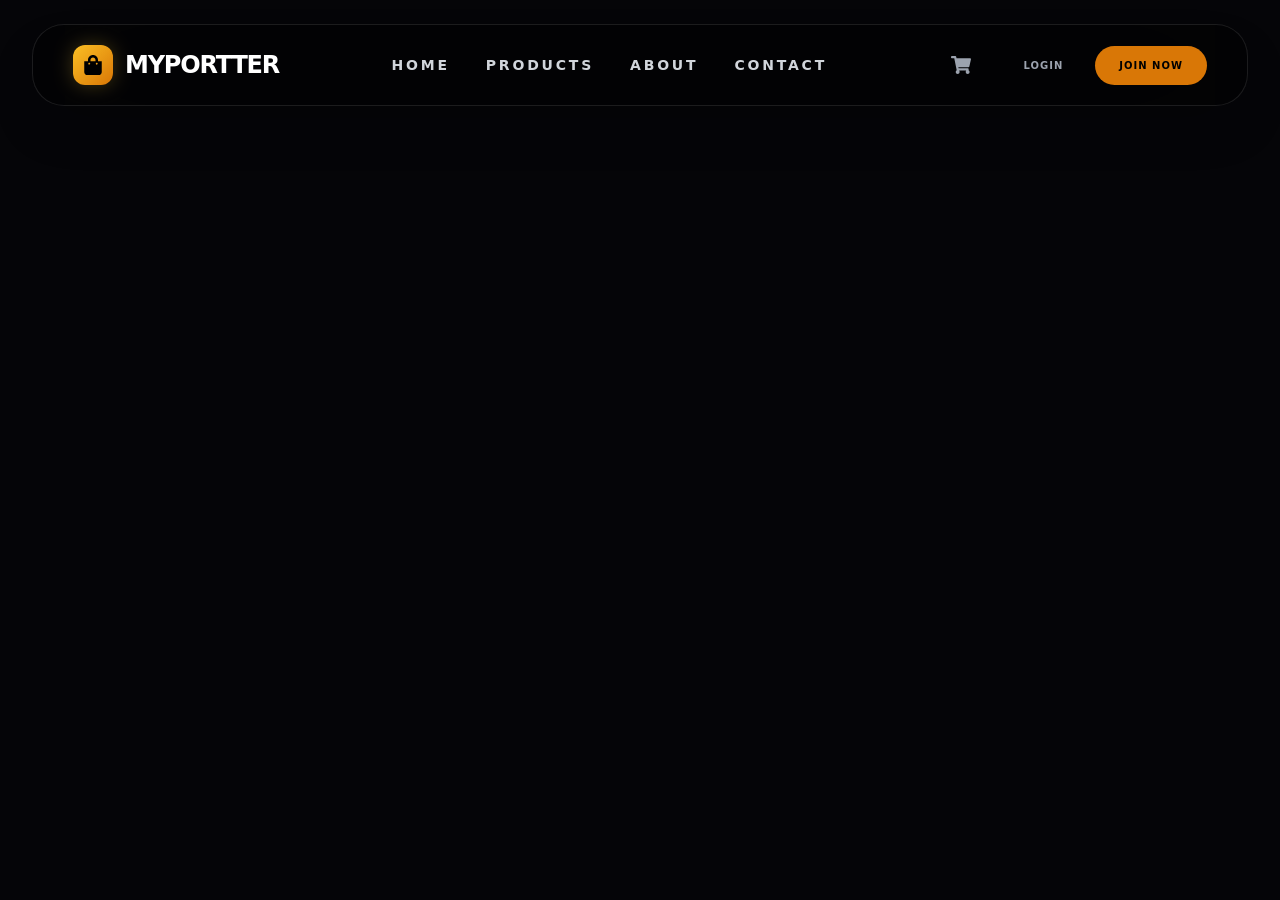
==== index.html @ a023b4e6 "v3" ====
<!doctype html>
<html lang="en">
  <head>
    <meta charset="UTF-8" />
    <link rel="icon" type="image/svg+xml" href="/vite.svg" />
    <meta name="viewport" content="width=device-width, initial-scale=1.0" />
    <title>E-Commerce Store</title>
    <script type="module" crossorigin src="/assets/index-bGDnf0uc.js"></script>
    <link rel="stylesheet" crossorigin href="/assets/index-BKeGOu83.css">
  </head>
  <body>
    <div id="root"></div>
  </body>
</html>
---- assets/index-BKeGOu83.css ----
*,:before,:after{--tw-border-spacing-x: 0;--tw-border-spacing-y: 0;--tw-translate-x: 0;--tw-translate-y: 0;--tw-rotate: 0;--tw-skew-x: 0;--tw-skew-y: 0;--tw-scale-x: 1;--tw-scale-y: 1;--tw-pan-x: ;--tw-pan-y: ;--tw-pinch-zoom: ;--tw-scroll-snap-strictness: proximity;--tw-gradient-from-position: ;--tw-gradient-via-position: ;--tw-gradient-to-position: ;--tw-ordinal: ;--tw-slashed-zero: ;--tw-numeric-figure: ;--tw-numeric-spacing: ;--tw-numeric-fraction: ;--tw-ring-inset: ;--tw-ring-offset-width: 0px;--tw-ring-offset-color: #fff;--tw-ring-color: rgb(59 130 246 / .5);--tw-ring-offset-shadow: 0 0 #0000;--tw-ring-shadow: 0 0 #0000;--tw-shadow: 0 0 #0000;--tw-shadow-colored: 0 0 #0000;--tw-blur: ;--tw-brightness: ;--tw-contrast: ;--tw-grayscale: ;--tw-hue-rotate: ;--tw-invert: ;--tw-saturate: ;--tw-sepia: ;--tw-drop-shadow: ;--tw-backdrop-blur: ;--tw-backdrop-brightness: ;--tw-backdrop-contrast: ;--tw-backdrop-grayscale: ;--tw-backdrop-hue-rotate: ;--tw-backdrop-invert: ;--tw-backdrop-opacity: ;--tw-backdrop-saturate: ;--tw-backdrop-sepia: ;--tw-contain-size: ;--tw-contain-layout: ;--tw-contain-paint: ;--tw-contain-style: }::backdrop{--tw-border-spacing-x: 0;--tw-border-spacing-y: 0;--tw-translate-x: 0;--tw-translate-y: 0;--tw-rotate: 0;--tw-skew-x: 0;--tw-skew-y: 0;--tw-scale-x: 1;--tw-scale-y: 1;--tw-pan-x: ;--tw-pan-y: ;--tw-pinch-zoom: ;--tw-scroll-snap-strictness: proximity;--tw-gradient-from-position: ;--tw-gradient-via-position: ;--tw-gradient-to-position: ;--tw-ordinal: ;--tw-slashed-zero: ;--tw-numeric-figure: ;--tw-numeric-spacing: ;--tw-numeric-fraction: ;--tw-ring-inset: ;--tw-ring-offset-width: 0px;--tw-ring-offset-color: #fff;--tw-ring-color: rgb(59 130 246 / .5);--tw-ring-offset-shadow: 0 0 #0000;--tw-ring-shadow: 0 0 #0000;--tw-shadow: 0 0 #0000;--tw-shadow-colored: 0 0 #0000;--tw-blur: ;--tw-brightness: ;--tw-contrast: ;--tw-grayscale: ;--tw-hue-rotate: ;--tw-invert: ;--tw-saturate: ;--tw-sepia: ;--tw-drop-shadow: ;--tw-backdrop-blur: ;--tw-backdrop-brightness: ;--tw-backdrop-contrast: ;--tw-backdrop-grayscale: ;--tw-backdrop-hue-rotate: ;--tw-backdrop-invert: ;--tw-backdrop-opacity: ;--tw-backdrop-saturate: ;--tw-backdrop-sepia: ;--tw-contain-size: ;--tw-contain-layout: ;--tw-contain-paint: ;--tw-contain-style: }*,:before,:after{box-sizing:border-box;border-width:0;border-style:solid;border-color:#e5e7eb}:before,:after{--tw-content: ""}html,:host{line-height:1.5;-webkit-text-size-adjust:100%;-moz-tab-size:4;-o-tab-size:4;tab-size:4;font-family:ui-sans-serif,system-ui,sans-serif,"Apple Color Emoji","Segoe UI Emoji",Segoe UI Symbol,"Noto Color Emoji";font-feature-settings:normal;font-variation-settings:normal;-webkit-tap-highlight-color:transparent}body{margin:0;line-height:inherit}hr{height:0;color:inherit;border-top-width:1px}abbr:where([title]){-webkit-text-decoration:underline dotted;text-decoration:underline dotted}h1,h2,h3,h4,h5,h6{font-size:inherit;font-weight:inherit}a{color:inherit;text-decoration:inherit}b,strong{font-weight:bolder}code,kbd,samp,pre{font-family:ui-monospace,SFMono-Regular,Menlo,Monaco,Consolas,Liberation Mono,Courier New,monospace;font-feature-settings:normal;font-variation-settings:normal;font-size:1em}small{font-size:80%}sub,sup{font-size:75%;line-height:0;position:relative;vertical-align:baseline}sub{bottom:-.25em}sup{top:-.5em}table{text-indent:0;border-color:inherit;border-collapse:collapse}button,input,optgroup,select,textarea{font-family:inherit;font-feature-settings:inherit;font-variation-settings:inherit;font-size:100%;font-weight:inherit;line-height:inherit;letter-spacing:inherit;color:inherit;margin:0;padding:0}button,select{text-transform:none}button,input:where([type=button]),input:where([type=reset]),input:where([type=submit]){-webkit-appearance:button;background-color:transparent;background-image:none}:-moz-focusring{outline:auto}:-moz-ui-invalid{box-shadow:none}progress{vertical-align:baseline}::-webkit-inner-spin-button,::-webkit-outer-spin-button{height:auto}[type=search]{-webkit-appearance:textfield;outline-offset:-2px}::-webkit-search-decoration{-webkit-appearance:none}::-webkit-file-upload-button{-webkit-appearance:button;font:inherit}summary{display:list-item}blockquote,dl,dd,h1,h2,h3,h4,h5,h6,hr,figure,p,pre{margin:0}fieldset{margin:0;padding:0}legend{padding:0}ol,ul,menu{list-style:none;margin:0;padding:0}dialog{padding:0}textarea{resize:vertical}input::-moz-placeholder,textarea::-moz-placeholder{opacity:1;color:#9ca3af}input::placeholder,textarea::placeholder{opacity:1;color:#9ca3af}button,[role=button]{cursor:pointer}:disabled{cursor:default}img,svg,video,canvas,audio,iframe,embed,object{display:block;vertical-align:middle}img,video{max-width:100%;height:auto}[hidden]:where(:not([hidden=until-found])){display:none}:root{--primary: 212 175 55;--accent: 139 92 246;--bg-dark: 5 5 8;--card-dark: 12 12 16}*{box-sizing:border-box}html,body{background-color:#050508;color:#e5e7eb;min-height:100vh}body{font-family:ui-sans-serif,system-ui,sans-serif,"Apple Color Emoji","Segoe UI Emoji",Segoe UI Symbol,"Noto Color Emoji";-webkit-font-smoothing:antialiased;-moz-osx-font-smoothing:grayscale}body *::-moz-selection{background-color:#f59e0b4d}body *::selection{background-color:#f59e0b4d}body::-moz-selection{background-color:#f59e0b4d}body::selection{background-color:#f59e0b4d}body{background-image:radial-gradient(at 0% 0%,rgba(212,175,55,.05) 0px,transparent 50%),radial-gradient(at 100% 100%,rgba(139,92,246,.05) 0px,transparent 50%)}h1,h2,h3,h4,h5,h6{color:#f9fafb}p,span,label,li{color:inherit}.glass-card{border-radius:1.5rem;border-width:1px;border-color:#ffffff1a;background-color:#121216cc;--tw-shadow: 0 25px 50px -12px rgb(0 0 0 / .25);--tw-shadow-colored: 0 25px 50px -12px var(--tw-shadow-color);box-shadow:var(--tw-ring-offset-shadow, 0 0 #0000),var(--tw-ring-shadow, 0 0 #0000),var(--tw-shadow);--tw-backdrop-blur: blur(24px);-webkit-backdrop-filter:var(--tw-backdrop-blur) var(--tw-backdrop-brightness) var(--tw-backdrop-contrast) var(--tw-backdrop-grayscale) var(--tw-backdrop-hue-rotate) var(--tw-backdrop-invert) var(--tw-backdrop-opacity) var(--tw-backdrop-saturate) var(--tw-backdrop-sepia);backdrop-filter:var(--tw-backdrop-blur) var(--tw-backdrop-brightness) var(--tw-backdrop-contrast) var(--tw-backdrop-grayscale) var(--tw-backdrop-hue-rotate) var(--tw-backdrop-invert) var(--tw-backdrop-opacity) var(--tw-backdrop-saturate) var(--tw-backdrop-sepia);transition-property:all;transition-timing-function:cubic-bezier(.4,0,.2,1);transition-duration:.3s}.glass-card:hover{border-color:#f59e0b4d;background-color:#121216e6}.btn-primary{display:flex;align-items:center;justify-content:center;gap:.5rem;border-radius:9999px;--tw-bg-opacity: 1;background-color:rgb(217 119 6 / var(--tw-bg-opacity, 1));padding:.75rem 2rem;font-weight:900;text-transform:uppercase;letter-spacing:.1em;--tw-text-opacity: 1;color:rgb(0 0 0 / var(--tw-text-opacity, 1));transition-property:all;transition-timing-function:cubic-bezier(.4,0,.2,1);transition-duration:.2s}.btn-primary:hover{--tw-bg-opacity: 1;background-color:rgb(245 158 11 / var(--tw-bg-opacity, 1));--tw-shadow: 0 0 30px #d4af3766;--tw-shadow-colored: 0 0 30px var(--tw-shadow-color);box-shadow:var(--tw-ring-offset-shadow, 0 0 #0000),var(--tw-ring-shadow, 0 0 #0000),var(--tw-shadow)}.btn-primary:active{--tw-scale-x: .95;--tw-scale-y: .95;transform:translate(var(--tw-translate-x),var(--tw-translate-y)) rotate(var(--tw-rotate)) skew(var(--tw-skew-x)) skewY(var(--tw-skew-y)) scaleX(var(--tw-scale-x)) scaleY(var(--tw-scale-y))}.btn-secondary{display:flex;align-items:center;justify-content:center;gap:.5rem;border-radius:9999px;border-width:1px;border-color:#ffffff1a;background-color:#ffffff0d;padding:.75rem 2rem;font-weight:700;--tw-text-opacity: 1;color:rgb(243 244 246 / var(--tw-text-opacity, 1));transition-property:all;transition-timing-function:cubic-bezier(.4,0,.2,1);transition-duration:.2s}.btn-secondary:hover{border-color:#fff3;background-color:#ffffff1a}.btn-secondary:active{--tw-scale-x: .95;--tw-scale-y: .95;transform:translate(var(--tw-translate-x),var(--tw-translate-y)) rotate(var(--tw-rotate)) skew(var(--tw-skew-x)) skewY(var(--tw-skew-y)) scaleX(var(--tw-scale-x)) scaleY(var(--tw-scale-y))}.input-field{width:100%;border-radius:1rem;border-width:1px;border-color:#ffffff1a;background-color:#ffffff0d;padding:1rem 1.5rem;--tw-text-opacity: 1;color:rgb(243 244 246 / var(--tw-text-opacity, 1));outline:2px solid transparent;outline-offset:2px;transition-property:all;transition-timing-function:cubic-bezier(.4,0,.2,1);transition-duration:.15s}.input-field::-moz-placeholder{--tw-text-opacity: 1;color:rgb(107 114 128 / var(--tw-text-opacity, 1))}.input-field::placeholder{--tw-text-opacity: 1;color:rgb(107 114 128 / var(--tw-text-opacity, 1))}.input-field:focus{--tw-border-opacity: 1;border-color:rgb(245 158 11 / var(--tw-border-opacity, 1));background-color:#ffffff1a;--tw-ring-offset-shadow: var(--tw-ring-inset) 0 0 0 var(--tw-ring-offset-width) var(--tw-ring-offset-color);--tw-ring-shadow: var(--tw-ring-inset) 0 0 0 calc(2px + var(--tw-ring-offset-width)) var(--tw-ring-color);box-shadow:var(--tw-ring-offset-shadow),var(--tw-ring-shadow),var(--tw-shadow, 0 0 #0000);--tw-ring-color: rgb(245 158 11 / .5)}.premium-gradient-text{background-image:linear-gradient(to right,var(--tw-gradient-stops));--tw-gradient-from: #fbbf24 var(--tw-gradient-from-position);--tw-gradient-to: rgb(251 191 36 / 0) var(--tw-gradient-to-position);--tw-gradient-stops: var(--tw-gradient-from), var(--tw-gradient-to);--tw-gradient-to: rgb(254 240 138 / 0) var(--tw-gradient-to-position);--tw-gradient-stops: var(--tw-gradient-from), #fef08a var(--tw-gradient-via-position), var(--tw-gradient-to);--tw-gradient-to: #f59e0b var(--tw-gradient-to-position);-webkit-background-clip:text;background-clip:text;color:transparent}.nav-link{position:relative;padding-top:.5rem;padding-bottom:.5rem;font-size:.875rem;line-height:1.25rem;font-weight:900;text-transform:uppercase;letter-spacing:.2em;--tw-text-opacity: 1;color:rgb(209 213 219 / var(--tw-text-opacity, 1));transition-property:color,background-color,border-color,text-decoration-color,fill,stroke;transition-timing-function:cubic-bezier(.4,0,.2,1);transition-duration:.3s}.nav-link:after{position:absolute;bottom:0;left:0;height:.125rem;width:0px;--tw-bg-opacity: 1;background-color:rgb(245 158 11 / var(--tw-bg-opacity, 1));transition-property:all;transition-timing-function:cubic-bezier(.4,0,.2,1);transition-duration:.15s;--tw-content: "";content:var(--tw-content)}.nav-link:hover{--tw-text-opacity: 1;color:rgb(255 255 255 / var(--tw-text-opacity, 1))}.nav-link:hover:after{content:var(--tw-content);width:100%}.pointer-events-none{pointer-events:none}.pointer-events-auto{pointer-events:auto}.fixed{position:fixed}.absolute{position:absolute}.relative{position:relative}.sticky{position:sticky}.-inset-4{top:-1rem;right:-1rem;bottom:-1rem;left:-1rem}.inset-0{top:0;right:0;bottom:0;left:0}.inset-x-4{left:1rem;right:1rem}.-left-20{left:-5rem}.-right-20{right:-5rem}.-right-3{right:-.75rem}.-top-3{top:-.75rem}.bottom-0{bottom:0}.bottom-1\/4{bottom:25%}.bottom-3{bottom:.75rem}.bottom-4{bottom:1rem}.left-0{left:0}.left-3{left:.75rem}.left-4{left:1rem}.right-0{right:0}.right-1{right:.25rem}.right-2{right:.5rem}.right-3{right:.75rem}.right-4{right:1rem}.top-0{top:0}.top-1{top:.25rem}.top-1\/2{top:50%}.top-1\/4{top:25%}.top-2{top:.5rem}.top-28{top:7rem}.top-4{top:1rem}.z-10{z-index:10}.z-20{z-index:20}.z-30{z-index:30}.z-50{z-index:50}.z-\[100\]{z-index:100}.z-\[40\]{z-index:40}.order-1{order:1}.order-2{order:2}.col-span-2{grid-column:span 2 / span 2}.m-0\.5{margin:.125rem}.mx-4{margin-left:1rem;margin-right:1rem}.mx-auto{margin-left:auto;margin-right:auto}.-mb-32{margin-bottom:-8rem}.-ml-32{margin-left:-8rem}.-mr-32{margin-right:-8rem}.-mt-32{margin-top:-8rem}.mb-0{margin-bottom:0}.mb-0\.5{margin-bottom:.125rem}.mb-1{margin-bottom:.25rem}.mb-10{margin-bottom:2.5rem}.mb-12{margin-bottom:3rem}.mb-16{margin-bottom:4rem}.mb-2{margin-bottom:.5rem}.mb-20{margin-bottom:5rem}.mb-3{margin-bottom:.75rem}.mb-4{margin-bottom:1rem}.mb-6{margin-bottom:1.5rem}.mb-8{margin-bottom:2rem}.ml-1{margin-left:.25rem}.mr-3{margin-right:.75rem}.mt-0{margin-top:0}.mt-1{margin-top:.25rem}.mt-10{margin-top:2.5rem}.mt-12{margin-top:3rem}.mt-2{margin-top:.5rem}.mt-20{margin-top:5rem}.mt-3{margin-top:.75rem}.mt-4{margin-top:1rem}.mt-6{margin-top:1.5rem}.mt-8{margin-top:2rem}.mt-auto{margin-top:auto}.line-clamp-1{overflow:hidden;display:-webkit-box;-webkit-box-orient:vertical;-webkit-line-clamp:1}.block{display:block}.inline-block{display:inline-block}.flex{display:flex}.inline-flex{display:inline-flex}.grid{display:grid}.hidden{display:none}.aspect-\[1\/1\]{aspect-ratio:1/1}.aspect-square{aspect-ratio:1 / 1}.h-1{height:.25rem}.h-10{height:2.5rem}.h-12{height:3rem}.h-14{height:3.5rem}.h-16{height:4rem}.h-2{height:.5rem}.h-20{height:5rem}.h-24{height:6rem}.h-3{height:.75rem}.h-32{height:8rem}.h-5{height:1.25rem}.h-64{height:16rem}.h-8{height:2rem}.h-96{height:24rem}.h-\[260px\]{height:260px}.h-\[600px\]{height:600px}.h-full{height:100%}.h-px{height:1px}.max-h-\[400px\]{max-height:400px}.min-h-\[90vh\]{min-height:90vh}.min-h-screen{min-height:100vh}.w-1{width:.25rem}.w-10{width:2.5rem}.w-12{width:3rem}.w-14{width:3.5rem}.w-16{width:4rem}.w-2{width:.5rem}.w-20{width:5rem}.w-24{width:6rem}.w-3{width:.75rem}.w-5{width:1.25rem}.w-64{width:16rem}.w-8{width:2rem}.w-80{width:20rem}.w-96{width:24rem}.w-\[80\%\]{width:80%}.w-full{width:100%}.w-px{width:1px}.min-w-0{min-width:0px}.min-w-\[200px\]{min-width:200px}.max-w-2xl{max-width:42rem}.max-w-4xl{max-width:56rem}.max-w-5xl{max-width:64rem}.max-w-6xl{max-width:72rem}.max-w-7xl{max-width:80rem}.max-w-\[200px\]{max-width:200px}.max-w-lg{max-width:32rem}.max-w-md{max-width:28rem}.max-w-none{max-width:none}.max-w-sm{max-width:24rem}.max-w-xl{max-width:36rem}.max-w-xs{max-width:20rem}.flex-1{flex:1 1 0%}.flex-shrink-0{flex-shrink:0}.flex-grow{flex-grow:1}.-translate-x-full{--tw-translate-x: -100%;transform:translate(var(--tw-translate-x),var(--tw-translate-y)) rotate(var(--tw-rotate)) skew(var(--tw-skew-x)) skewY(var(--tw-skew-y)) scaleX(var(--tw-scale-x)) scaleY(var(--tw-scale-y))}.-translate-y-1\/2{--tw-translate-y: -50%;transform:translate(var(--tw-translate-x),var(--tw-translate-y)) rotate(var(--tw-rotate)) skew(var(--tw-skew-x)) skewY(var(--tw-skew-y)) scaleX(var(--tw-scale-x)) scaleY(var(--tw-scale-y))}.-translate-y-full{--tw-translate-y: -100%;transform:translate(var(--tw-translate-x),var(--tw-translate-y)) rotate(var(--tw-rotate)) skew(var(--tw-skew-x)) skewY(var(--tw-skew-y)) scaleX(var(--tw-scale-x)) scaleY(var(--tw-scale-y))}.translate-x-0{--tw-translate-x: 0px;transform:translate(var(--tw-translate-x),var(--tw-translate-y)) rotate(var(--tw-rotate)) skew(var(--tw-skew-x)) skewY(var(--tw-skew-y)) scaleX(var(--tw-scale-x)) scaleY(var(--tw-scale-y))}.translate-x-\[calc\(100\%-48px\)\]{--tw-translate-x: calc(100% - 48px) ;transform:translate(var(--tw-translate-x),var(--tw-translate-y)) rotate(var(--tw-rotate)) skew(var(--tw-skew-x)) skewY(var(--tw-skew-y)) scaleX(var(--tw-scale-x)) scaleY(var(--tw-scale-y))}.translate-x-full{--tw-translate-x: 100%;transform:translate(var(--tw-translate-x),var(--tw-translate-y)) rotate(var(--tw-rotate)) skew(var(--tw-skew-x)) skewY(var(--tw-skew-y)) scaleX(var(--tw-scale-x)) scaleY(var(--tw-scale-y))}.translate-y-0{--tw-translate-y: 0px;transform:translate(var(--tw-translate-x),var(--tw-translate-y)) rotate(var(--tw-rotate)) skew(var(--tw-skew-x)) skewY(var(--tw-skew-y)) scaleX(var(--tw-scale-x)) scaleY(var(--tw-scale-y))}.translate-y-12{--tw-translate-y: 3rem;transform:translate(var(--tw-translate-x),var(--tw-translate-y)) rotate(var(--tw-rotate)) skew(var(--tw-skew-x)) skewY(var(--tw-skew-y)) scaleX(var(--tw-scale-x)) scaleY(var(--tw-scale-y))}.translate-y-full{--tw-translate-y: 100%;transform:translate(var(--tw-translate-x),var(--tw-translate-y)) rotate(var(--tw-rotate)) skew(var(--tw-skew-x)) skewY(var(--tw-skew-y)) scaleX(var(--tw-scale-x)) scaleY(var(--tw-scale-y))}.rotate-0{--tw-rotate: 0deg;transform:translate(var(--tw-translate-x),var(--tw-translate-y)) rotate(var(--tw-rotate)) skew(var(--tw-skew-x)) skewY(var(--tw-skew-y)) scaleX(var(--tw-scale-x)) scaleY(var(--tw-scale-y))}.rotate-180{--tw-rotate: 180deg;transform:translate(var(--tw-translate-x),var(--tw-translate-y)) rotate(var(--tw-rotate)) skew(var(--tw-skew-x)) skewY(var(--tw-skew-y)) scaleX(var(--tw-scale-x)) scaleY(var(--tw-scale-y))}.scale-105{--tw-scale-x: 1.05;--tw-scale-y: 1.05;transform:translate(var(--tw-translate-x),var(--tw-translate-y)) rotate(var(--tw-rotate)) skew(var(--tw-skew-x)) skewY(var(--tw-skew-y)) scaleX(var(--tw-scale-x)) scaleY(var(--tw-scale-y))}.scale-110{--tw-scale-x: 1.1;--tw-scale-y: 1.1;transform:translate(var(--tw-translate-x),var(--tw-translate-y)) rotate(var(--tw-rotate)) skew(var(--tw-skew-x)) skewY(var(--tw-skew-y)) scaleX(var(--tw-scale-x)) scaleY(var(--tw-scale-y))}.scale-125{--tw-scale-x: 1.25;--tw-scale-y: 1.25;transform:translate(var(--tw-translate-x),var(--tw-translate-y)) rotate(var(--tw-rotate)) skew(var(--tw-skew-x)) skewY(var(--tw-skew-y)) scaleX(var(--tw-scale-x)) scaleY(var(--tw-scale-y))}.scale-90{--tw-scale-x: .9;--tw-scale-y: .9;transform:translate(var(--tw-translate-x),var(--tw-translate-y)) rotate(var(--tw-rotate)) skew(var(--tw-skew-x)) skewY(var(--tw-skew-y)) scaleX(var(--tw-scale-x)) scaleY(var(--tw-scale-y))}.transform{transform:translate(var(--tw-translate-x),var(--tw-translate-y)) rotate(var(--tw-rotate)) skew(var(--tw-skew-x)) skewY(var(--tw-skew-y)) scaleX(var(--tw-scale-x)) scaleY(var(--tw-scale-y))}.animate-\[pulse_10s_infinite_alternate\]{animation:pulse 10s infinite alternate}.animate-\[pulse_15s_infinite_alternate\]{animation:pulse 15s infinite alternate}.animate-\[pulse_20s_infinite_alternate\]{animation:pulse 20s infinite alternate}@keyframes bounce{0%,to{transform:translateY(-25%);animation-timing-function:cubic-bezier(.8,0,1,1)}50%{transform:none;animation-timing-function:cubic-bezier(0,0,.2,1)}}.animate-bounce{animation:bounce 1s infinite}@keyframes pulse{50%{opacity:.5}}.animate-pulse{animation:pulse 2s cubic-bezier(.4,0,.6,1) infinite}@keyframes spin{to{transform:rotate(360deg)}}.animate-spin{animation:spin 1s linear infinite}.cursor-default{cursor:default}.cursor-pointer{cursor:pointer}.appearance-none{-webkit-appearance:none;-moz-appearance:none;appearance:none}.grid-cols-1{grid-template-columns:repeat(1,minmax(0,1fr))}.grid-cols-2{grid-template-columns:repeat(2,minmax(0,1fr))}.grid-cols-3{grid-template-columns:repeat(3,minmax(0,1fr))}.grid-cols-4{grid-template-columns:repeat(4,minmax(0,1fr))}.flex-row{flex-direction:row}.flex-col{flex-direction:column}.flex-wrap{flex-wrap:wrap}.items-start{align-items:flex-start}.items-end{align-items:flex-end}.items-center{align-items:center}.items-stretch{align-items:stretch}.justify-center{justify-content:center}.justify-between{justify-content:space-between}.gap-0\.5{gap:.125rem}.gap-1{gap:.25rem}.gap-1\.5{gap:.375rem}.gap-12{gap:3rem}.gap-2{gap:.5rem}.gap-3{gap:.75rem}.gap-4{gap:1rem}.gap-6{gap:1.5rem}.gap-8{gap:2rem}.gap-x-12{-moz-column-gap:3rem;column-gap:3rem}.gap-y-6{row-gap:1.5rem}.gap-y-8{row-gap:2rem}.space-y-1>:not([hidden])~:not([hidden]){--tw-space-y-reverse: 0;margin-top:calc(.25rem * calc(1 - var(--tw-space-y-reverse)));margin-bottom:calc(.25rem * var(--tw-space-y-reverse))}.space-y-10>:not([hidden])~:not([hidden]){--tw-space-y-reverse: 0;margin-top:calc(2.5rem * calc(1 - var(--tw-space-y-reverse)));margin-bottom:calc(2.5rem * var(--tw-space-y-reverse))}.space-y-12>:not([hidden])~:not([hidden]){--tw-space-y-reverse: 0;margin-top:calc(3rem * calc(1 - var(--tw-space-y-reverse)));margin-bottom:calc(3rem * var(--tw-space-y-reverse))}.space-y-24>:not([hidden])~:not([hidden]){--tw-space-y-reverse: 0;margin-top:calc(6rem * calc(1 - var(--tw-space-y-reverse)));margin-bottom:calc(6rem * var(--tw-space-y-reverse))}.space-y-4>:not([hidden])~:not([hidden]){--tw-space-y-reverse: 0;margin-top:calc(1rem * calc(1 - var(--tw-space-y-reverse)));margin-bottom:calc(1rem * var(--tw-space-y-reverse))}.space-y-6>:not([hidden])~:not([hidden]){--tw-space-y-reverse: 0;margin-top:calc(1.5rem * calc(1 - var(--tw-space-y-reverse)));margin-bottom:calc(1.5rem * var(--tw-space-y-reverse))}.space-y-8>:not([hidden])~:not([hidden]){--tw-space-y-reverse: 0;margin-top:calc(2rem * calc(1 - var(--tw-space-y-reverse)));margin-bottom:calc(2rem * var(--tw-space-y-reverse))}.overflow-hidden{overflow:hidden}.overflow-x-auto{overflow-x:auto}.overflow-y-auto{overflow-y:auto}.truncate{overflow:hidden;text-overflow:ellipsis;white-space:nowrap}.whitespace-nowrap{white-space:nowrap}.whitespace-pre-wrap{white-space:pre-wrap}.break-words{overflow-wrap:break-word}.break-all{word-break:break-all}.rounded-2xl{border-radius:1rem}.rounded-3xl{border-radius:1.5rem}.rounded-\[2rem\]{border-radius:2rem}.rounded-full{border-radius:9999px}.rounded-lg{border-radius:.5rem}.rounded-md{border-radius:.375rem}.rounded-sm{border-radius:.125rem}.rounded-xl{border-radius:.75rem}.rounded-l-2xl{border-top-left-radius:1rem;border-bottom-left-radius:1rem}.rounded-l-3xl{border-top-left-radius:1.5rem;border-bottom-left-radius:1.5rem}.border{border-width:1px}.border-2{border-width:2px}.border-y{border-top-width:1px;border-bottom-width:1px}.border-b{border-bottom-width:1px}.border-b-2{border-bottom-width:2px}.border-l{border-left-width:1px}.border-t{border-top-width:1px}.border-amber-400{--tw-border-opacity: 1;border-color:rgb(251 191 36 / var(--tw-border-opacity, 1))}.border-amber-500{--tw-border-opacity: 1;border-color:rgb(245 158 11 / var(--tw-border-opacity, 1))}.border-amber-500\/10{border-color:#f59e0b1a}.border-amber-500\/20{border-color:#f59e0b33}.border-black{--tw-border-opacity: 1;border-color:rgb(0 0 0 / var(--tw-border-opacity, 1))}.border-blue-500\/20{border-color:#3b82f633}.border-green-500\/20{border-color:#22c55e33}.border-primary-600{--tw-border-opacity: 1;border-color:rgb(2 132 199 / var(--tw-border-opacity, 1))}.border-transparent{border-color:transparent}.border-violet-500\/20{border-color:#8b5cf633}.border-white\/10{border-color:#ffffff1a}.border-white\/30{border-color:#ffffff4d}.border-white\/5{border-color:#ffffff0d}.border-t-amber-500{--tw-border-opacity: 1;border-top-color:rgb(245 158 11 / var(--tw-border-opacity, 1))}.bg-\[\#050508\]{--tw-bg-opacity: 1;background-color:rgb(5 5 8 / var(--tw-bg-opacity, 1))}.bg-\[\#0a0a0c\]{--tw-bg-opacity: 1;background-color:rgb(10 10 12 / var(--tw-bg-opacity, 1))}.bg-amber-500{--tw-bg-opacity: 1;background-color:rgb(245 158 11 / var(--tw-bg-opacity, 1))}.bg-amber-500\/10{background-color:#f59e0b1a}.bg-amber-500\/5{background-color:#f59e0b0d}.bg-amber-500\/50{background-color:#f59e0b80}.bg-black{--tw-bg-opacity: 1;background-color:rgb(0 0 0 / var(--tw-bg-opacity, 1))}.bg-black\/40{background-color:#0006}.bg-black\/60{background-color:#0009}.bg-black\/80{background-color:#000c}.bg-black\/90{background-color:#000000e6}.bg-blue-500\/10{background-color:#3b82f61a}.bg-green-500\/10{background-color:#22c55e1a}.bg-violet-500\/10{background-color:#8b5cf61a}.bg-violet-600\/10{background-color:#7c3aed1a}.bg-white\/10{background-color:#ffffff1a}.bg-white\/5{background-color:#ffffff0d}.bg-gradient-to-b{background-image:linear-gradient(to bottom,var(--tw-gradient-stops))}.bg-gradient-to-br{background-image:linear-gradient(to bottom right,var(--tw-gradient-stops))}.bg-gradient-to-r{background-image:linear-gradient(to right,var(--tw-gradient-stops))}.bg-gradient-to-t{background-image:linear-gradient(to top,var(--tw-gradient-stops))}.bg-gradient-to-tr{background-image:linear-gradient(to top right,var(--tw-gradient-stops))}.from-amber-400{--tw-gradient-from: #fbbf24 var(--tw-gradient-from-position);--tw-gradient-to: rgb(251 191 36 / 0) var(--tw-gradient-to-position);--tw-gradient-stops: var(--tw-gradient-from), var(--tw-gradient-to)}.from-amber-500\/10{--tw-gradient-from: rgb(245 158 11 / .1) var(--tw-gradient-from-position);--tw-gradient-to: rgb(245 158 11 / 0) var(--tw-gradient-to-position);--tw-gradient-stops: var(--tw-gradient-from), var(--tw-gradient-to)}.from-amber-500\/5{--tw-gradient-from: rgb(245 158 11 / .05) var(--tw-gradient-from-position);--tw-gradient-to: rgb(245 158 11 / 0) var(--tw-gradient-to-position);--tw-gradient-stops: var(--tw-gradient-from), var(--tw-gradient-to)}.from-black{--tw-gradient-from: #000 var(--tw-gradient-from-position);--tw-gradient-to: rgb(0 0 0 / 0) var(--tw-gradient-to-position);--tw-gradient-stops: var(--tw-gradient-from), var(--tw-gradient-to)}.from-black\/60{--tw-gradient-from: rgb(0 0 0 / .6) var(--tw-gradient-from-position);--tw-gradient-to: rgb(0 0 0 / 0) var(--tw-gradient-to-position);--tw-gradient-stops: var(--tw-gradient-from), var(--tw-gradient-to)}.from-black\/80{--tw-gradient-from: rgb(0 0 0 / .8) var(--tw-gradient-from-position);--tw-gradient-to: rgb(0 0 0 / 0) var(--tw-gradient-to-position);--tw-gradient-stops: var(--tw-gradient-from), var(--tw-gradient-to)}.from-transparent{--tw-gradient-from: transparent var(--tw-gradient-from-position);--tw-gradient-to: rgb(0 0 0 / 0) var(--tw-gradient-to-position);--tw-gradient-stops: var(--tw-gradient-from), var(--tw-gradient-to)}.from-white\/5{--tw-gradient-from: rgb(255 255 255 / .05) var(--tw-gradient-from-position);--tw-gradient-to: rgb(255 255 255 / 0) var(--tw-gradient-to-position);--tw-gradient-stops: var(--tw-gradient-from), var(--tw-gradient-to)}.via-amber-500\/50{--tw-gradient-to: rgb(245 158 11 / 0) var(--tw-gradient-to-position);--tw-gradient-stops: var(--tw-gradient-from), rgb(245 158 11 / .5) var(--tw-gradient-via-position), var(--tw-gradient-to)}.via-black\/20{--tw-gradient-to: rgb(0 0 0 / 0) var(--tw-gradient-to-position);--tw-gradient-stops: var(--tw-gradient-from), rgb(0 0 0 / .2) var(--tw-gradient-via-position), var(--tw-gradient-to)}.via-transparent{--tw-gradient-to: rgb(0 0 0 / 0) var(--tw-gradient-to-position);--tw-gradient-stops: var(--tw-gradient-from), transparent var(--tw-gradient-via-position), var(--tw-gradient-to)}.to-amber-600{--tw-gradient-to: #d97706 var(--tw-gradient-to-position)}.to-transparent{--tw-gradient-to: transparent var(--tw-gradient-to-position)}.to-violet-600\/10{--tw-gradient-to: rgb(124 58 237 / .1) var(--tw-gradient-to-position)}.to-violet-600\/5{--tw-gradient-to: rgb(124 58 237 / .05) var(--tw-gradient-to-position)}.bg-cover{background-size:cover}.bg-center{background-position:center}.bg-no-repeat{background-repeat:no-repeat}.object-cover{-o-object-fit:cover;object-fit:cover}.p-0{padding:0}.p-0\.5{padding:.125rem}.p-1{padding:.25rem}.p-10{padding:2.5rem}.p-12{padding:3rem}.p-2{padding:.5rem}.p-20{padding:5rem}.p-3{padding:.75rem}.p-4{padding:1rem}.p-6{padding:1.5rem}.p-8{padding:2rem}.px-1{padding-left:.25rem;padding-right:.25rem}.px-10{padding-left:2.5rem;padding-right:2.5rem}.px-12{padding-left:3rem;padding-right:3rem}.px-2{padding-left:.5rem;padding-right:.5rem}.px-3{padding-left:.75rem;padding-right:.75rem}.px-4{padding-left:1rem;padding-right:1rem}.px-6{padding-left:1.5rem;padding-right:1.5rem}.py-0\.5{padding-top:.125rem;padding-bottom:.125rem}.py-1{padding-top:.25rem;padding-bottom:.25rem}.py-1\.5{padding-top:.375rem;padding-bottom:.375rem}.py-10{padding-top:2.5rem;padding-bottom:2.5rem}.py-12{padding-top:3rem;padding-bottom:3rem}.py-2{padding-top:.5rem;padding-bottom:.5rem}.py-20{padding-top:5rem;padding-bottom:5rem}.py-3{padding-top:.75rem;padding-bottom:.75rem}.py-32{padding-top:8rem;padding-bottom:8rem}.py-4{padding-top:1rem;padding-bottom:1rem}.py-5{padding-top:1.25rem;padding-bottom:1.25rem}.py-6{padding-top:1.5rem;padding-bottom:1.5rem}.pb-2{padding-bottom:.5rem}.pb-24{padding-bottom:6rem}.pb-6{padding-bottom:1.5rem}.pb-8{padding-bottom:2rem}.pl-10{padding-left:2.5rem}.pl-4{padding-left:1rem}.pr-4{padding-right:1rem}.pt-1{padding-top:.25rem}.pt-10{padding-top:2.5rem}.pt-12{padding-top:3rem}.pt-2{padding-top:.5rem}.pt-6{padding-top:1.5rem}.pt-8{padding-top:2rem}.text-center{text-align:center}.text-right{text-align:right}.text-2xl{font-size:1.5rem;line-height:2rem}.text-3xl{font-size:1.875rem;line-height:2.25rem}.text-4xl{font-size:2.25rem;line-height:2.5rem}.text-5xl{font-size:3rem;line-height:1}.text-6xl{font-size:3.75rem;line-height:1}.text-\[10px\]{font-size:10px}.text-\[11px\]{font-size:11px}.text-\[4px\]{font-size:4px}.text-\[5px\]{font-size:5px}.text-\[6px\]{font-size:6px}.text-\[7px\]{font-size:7px}.text-\[8px\]{font-size:8px}.text-\[9px\]{font-size:9px}.text-base{font-size:1rem;line-height:1.5rem}.text-lg{font-size:1.125rem;line-height:1.75rem}.text-sm{font-size:.875rem;line-height:1.25rem}.text-xl{font-size:1.25rem;line-height:1.75rem}.text-xs{font-size:.75rem;line-height:1rem}.font-black{font-weight:900}.font-bold{font-weight:700}.font-medium{font-weight:500}.uppercase{text-transform:uppercase}.italic{font-style:italic}.leading-\[1\],.leading-none{line-height:1}.leading-relaxed{line-height:1.625}.leading-tight{line-height:1.25}.tracking-\[0\.05em\]{letter-spacing:.05em}.tracking-\[0\.1em\]{letter-spacing:.1em}.tracking-\[0\.25em\]{letter-spacing:.25em}.tracking-\[0\.2em\]{letter-spacing:.2em}.tracking-\[0\.3em\]{letter-spacing:.3em}.tracking-\[0\.4em\]{letter-spacing:.4em}.tracking-tight{letter-spacing:-.025em}.tracking-tighter{letter-spacing:-.05em}.tracking-widest{letter-spacing:.1em}.text-amber-400{--tw-text-opacity: 1;color:rgb(251 191 36 / var(--tw-text-opacity, 1))}.text-amber-500{--tw-text-opacity: 1;color:rgb(245 158 11 / var(--tw-text-opacity, 1))}.text-amber-500\/20{color:#f59e0b33}.text-amber-500\/40{color:#f59e0b66}.text-amber-500\/50{color:#f59e0b80}.text-amber-500\/60{color:#f59e0b99}.text-amber-500\/70{color:#f59e0bb3}.text-amber-500\/80{color:#f59e0bcc}.text-black{--tw-text-opacity: 1;color:rgb(0 0 0 / var(--tw-text-opacity, 1))}.text-blue-500{--tw-text-opacity: 1;color:rgb(59 130 246 / var(--tw-text-opacity, 1))}.text-gray-300{--tw-text-opacity: 1;color:rgb(209 213 219 / var(--tw-text-opacity, 1))}.text-gray-400{--tw-text-opacity: 1;color:rgb(156 163 175 / var(--tw-text-opacity, 1))}.text-gray-500{--tw-text-opacity: 1;color:rgb(107 114 128 / var(--tw-text-opacity, 1))}.text-green-400{--tw-text-opacity: 1;color:rgb(74 222 128 / var(--tw-text-opacity, 1))}.text-green-500{--tw-text-opacity: 1;color:rgb(34 197 94 / var(--tw-text-opacity, 1))}.text-red-400{--tw-text-opacity: 1;color:rgb(248 113 113 / var(--tw-text-opacity, 1))}.text-red-500\/60{color:#ef444499}.text-violet-400{--tw-text-opacity: 1;color:rgb(167 139 250 / var(--tw-text-opacity, 1))}.text-white{--tw-text-opacity: 1;color:rgb(255 255 255 / var(--tw-text-opacity, 1))}.text-white\/5{color:#ffffff0d}.underline{text-decoration-line:underline}.line-through{text-decoration-line:line-through}.decoration-amber-500\/20{text-decoration-color:#f59e0b33}.underline-offset-4{text-underline-offset:4px}.underline-offset-8{text-underline-offset:8px}.placeholder-transparent::-moz-placeholder{color:transparent}.placeholder-transparent::placeholder{color:transparent}.opacity-0{opacity:0}.opacity-100{opacity:1}.opacity-20{opacity:.2}.opacity-40{opacity:.4}.opacity-50{opacity:.5}.opacity-60{opacity:.6}.opacity-70{opacity:.7}.opacity-80{opacity:.8}.opacity-90{opacity:.9}.opacity-95{opacity:.95}.shadow-2xl{--tw-shadow: 0 25px 50px -12px rgb(0 0 0 / .25);--tw-shadow-colored: 0 25px 50px -12px var(--tw-shadow-color);box-shadow:var(--tw-ring-offset-shadow, 0 0 #0000),var(--tw-ring-shadow, 0 0 #0000),var(--tw-shadow)}.shadow-\[-30px_0_60px_rgba\(0\,0\,0\,0\.8\)\]{--tw-shadow: -30px 0 60px rgba(0,0,0,.8);--tw-shadow-colored: -30px 0 60px var(--tw-shadow-color);box-shadow:var(--tw-ring-offset-shadow, 0 0 #0000),var(--tw-ring-shadow, 0 0 #0000),var(--tw-shadow)}.shadow-\[0_0_10px_rgba\(245\,158\,11\,0\.5\)\]{--tw-shadow: 0 0 10px rgba(245,158,11,.5);--tw-shadow-colored: 0 0 10px var(--tw-shadow-color);box-shadow:var(--tw-ring-offset-shadow, 0 0 #0000),var(--tw-ring-shadow, 0 0 #0000),var(--tw-shadow)}.shadow-\[0_0_15px_rgba\(212\,175\,55\,0\.3\)\]{--tw-shadow: 0 0 15px rgba(212,175,55,.3);--tw-shadow-colored: 0 0 15px var(--tw-shadow-color);box-shadow:var(--tw-ring-offset-shadow, 0 0 #0000),var(--tw-ring-shadow, 0 0 #0000),var(--tw-shadow)}.shadow-\[0_0_20px_rgba\(212\,175\,55\,0\.2\)\]{--tw-shadow: 0 0 20px rgba(212,175,55,.2);--tw-shadow-colored: 0 0 20px var(--tw-shadow-color);box-shadow:var(--tw-ring-offset-shadow, 0 0 #0000),var(--tw-ring-shadow, 0 0 #0000),var(--tw-shadow)}.shadow-\[0_0_20px_rgba\(212\,175\,55\,0\.3\)\]{--tw-shadow: 0 0 20px rgba(212,175,55,.3);--tw-shadow-colored: 0 0 20px var(--tw-shadow-color);box-shadow:var(--tw-ring-offset-shadow, 0 0 #0000),var(--tw-ring-shadow, 0 0 #0000),var(--tw-shadow)}.shadow-\[0_0_30px_rgba\(0\,0\,0\,0\.4\)\]{--tw-shadow: 0 0 30px rgba(0,0,0,.4);--tw-shadow-colored: 0 0 30px var(--tw-shadow-color);box-shadow:var(--tw-ring-offset-shadow, 0 0 #0000),var(--tw-ring-shadow, 0 0 #0000),var(--tw-shadow)}.shadow-\[0_0_30px_rgba\(212\,175\,55\,0\.3\)\]{--tw-shadow: 0 0 30px rgba(212,175,55,.3);--tw-shadow-colored: 0 0 30px var(--tw-shadow-color);box-shadow:var(--tw-ring-offset-shadow, 0 0 #0000),var(--tw-ring-shadow, 0 0 #0000),var(--tw-shadow)}.shadow-\[0_0_30px_rgba\(212\,175\,55\,0\.4\)\]{--tw-shadow: 0 0 30px rgba(212,175,55,.4);--tw-shadow-colored: 0 0 30px var(--tw-shadow-color);box-shadow:var(--tw-ring-offset-shadow, 0 0 #0000),var(--tw-ring-shadow, 0 0 #0000),var(--tw-shadow)}.shadow-\[0_0_40px_rgba\(212\,175\,55\,0\.1\)\]{--tw-shadow: 0 0 40px rgba(212,175,55,.1);--tw-shadow-colored: 0 0 40px var(--tw-shadow-color);box-shadow:var(--tw-ring-offset-shadow, 0 0 #0000),var(--tw-ring-shadow, 0 0 #0000),var(--tw-shadow)}.shadow-\[0_0_50px_rgba\(0\,0\,0\,0\.5\)\]{--tw-shadow: 0 0 50px rgba(0,0,0,.5);--tw-shadow-colored: 0 0 50px var(--tw-shadow-color);box-shadow:var(--tw-ring-offset-shadow, 0 0 #0000),var(--tw-ring-shadow, 0 0 #0000),var(--tw-shadow)}.shadow-\[0_10px_30px_rgba\(212\,175\,55\,0\.2\)\]{--tw-shadow: 0 10px 30px rgba(212,175,55,.2);--tw-shadow-colored: 0 10px 30px var(--tw-shadow-color);box-shadow:var(--tw-ring-offset-shadow, 0 0 #0000),var(--tw-ring-shadow, 0 0 #0000),var(--tw-shadow)}.shadow-\[0_15px_35px_rgba\(212\,175\,55\,0\.2\)\]{--tw-shadow: 0 15px 35px rgba(212,175,55,.2);--tw-shadow-colored: 0 15px 35px var(--tw-shadow-color);box-shadow:var(--tw-ring-offset-shadow, 0 0 #0000),var(--tw-ring-shadow, 0 0 #0000),var(--tw-shadow)}.shadow-\[0_20px_40px_rgba\(212\,175\,55\,0\.2\)\]{--tw-shadow: 0 20px 40px rgba(212,175,55,.2);--tw-shadow-colored: 0 20px 40px var(--tw-shadow-color);box-shadow:var(--tw-ring-offset-shadow, 0 0 #0000),var(--tw-ring-shadow, 0 0 #0000),var(--tw-shadow)}.shadow-\[0_30px_60px_-15px_rgba\(0\,0\,0\,0\.5\)\]{--tw-shadow: 0 30px 60px -15px rgba(0,0,0,.5);--tw-shadow-colored: 0 30px 60px -15px var(--tw-shadow-color);box-shadow:var(--tw-ring-offset-shadow, 0 0 #0000),var(--tw-ring-shadow, 0 0 #0000),var(--tw-shadow)}.shadow-\[0_30px_60px_-15px_rgba\(212\,175\,55\,0\.3\)\]{--tw-shadow: 0 30px 60px -15px rgba(212,175,55,.3);--tw-shadow-colored: 0 30px 60px -15px var(--tw-shadow-color);box-shadow:var(--tw-ring-offset-shadow, 0 0 #0000),var(--tw-ring-shadow, 0 0 #0000),var(--tw-shadow)}.shadow-lg{--tw-shadow: 0 10px 15px -3px rgb(0 0 0 / .1), 0 4px 6px -4px rgb(0 0 0 / .1);--tw-shadow-colored: 0 10px 15px -3px var(--tw-shadow-color), 0 4px 6px -4px var(--tw-shadow-color);box-shadow:var(--tw-ring-offset-shadow, 0 0 #0000),var(--tw-ring-shadow, 0 0 #0000),var(--tw-shadow)}.shadow-xl{--tw-shadow: 0 20px 25px -5px rgb(0 0 0 / .1), 0 8px 10px -6px rgb(0 0 0 / .1);--tw-shadow-colored: 0 20px 25px -5px var(--tw-shadow-color), 0 8px 10px -6px var(--tw-shadow-color);box-shadow:var(--tw-ring-offset-shadow, 0 0 #0000),var(--tw-ring-shadow, 0 0 #0000),var(--tw-shadow)}.outline-none{outline:2px solid transparent;outline-offset:2px}.blur-2xl{--tw-blur: blur(40px);filter:var(--tw-blur) var(--tw-brightness) var(--tw-contrast) var(--tw-grayscale) var(--tw-hue-rotate) var(--tw-invert) var(--tw-saturate) var(--tw-sepia) var(--tw-drop-shadow)}.blur-\[100px\]{--tw-blur: blur(100px);filter:var(--tw-blur) var(--tw-brightness) var(--tw-contrast) var(--tw-grayscale) var(--tw-hue-rotate) var(--tw-invert) var(--tw-saturate) var(--tw-sepia) var(--tw-drop-shadow)}.blur-\[120px\]{--tw-blur: blur(120px);filter:var(--tw-blur) var(--tw-brightness) var(--tw-contrast) var(--tw-grayscale) var(--tw-hue-rotate) var(--tw-invert) var(--tw-saturate) var(--tw-sepia) var(--tw-drop-shadow)}.blur-\[2px\]{--tw-blur: blur(2px);filter:var(--tw-blur) var(--tw-brightness) var(--tw-contrast) var(--tw-grayscale) var(--tw-hue-rotate) var(--tw-invert) var(--tw-saturate) var(--tw-sepia) var(--tw-drop-shadow)}.blur-sm{--tw-blur: blur(4px);filter:var(--tw-blur) var(--tw-brightness) var(--tw-contrast) var(--tw-grayscale) var(--tw-hue-rotate) var(--tw-invert) var(--tw-saturate) var(--tw-sepia) var(--tw-drop-shadow)}.grayscale{--tw-grayscale: grayscale(100%);filter:var(--tw-blur) var(--tw-brightness) var(--tw-contrast) var(--tw-grayscale) var(--tw-hue-rotate) var(--tw-invert) var(--tw-saturate) var(--tw-sepia) var(--tw-drop-shadow)}.filter{filter:var(--tw-blur) var(--tw-brightness) var(--tw-contrast) var(--tw-grayscale) var(--tw-hue-rotate) var(--tw-invert) var(--tw-saturate) var(--tw-sepia) var(--tw-drop-shadow)}.backdrop-blur-2xl{--tw-backdrop-blur: blur(40px);-webkit-backdrop-filter:var(--tw-backdrop-blur) var(--tw-backdrop-brightness) var(--tw-backdrop-contrast) var(--tw-backdrop-grayscale) var(--tw-backdrop-hue-rotate) var(--tw-backdrop-invert) var(--tw-backdrop-opacity) var(--tw-backdrop-saturate) var(--tw-backdrop-sepia);backdrop-filter:var(--tw-backdrop-blur) var(--tw-backdrop-brightness) var(--tw-backdrop-contrast) var(--tw-backdrop-grayscale) var(--tw-backdrop-hue-rotate) var(--tw-backdrop-invert) var(--tw-backdrop-opacity) var(--tw-backdrop-saturate) var(--tw-backdrop-sepia)}.backdrop-blur-3xl{--tw-backdrop-blur: blur(64px);-webkit-backdrop-filter:var(--tw-backdrop-blur) var(--tw-backdrop-brightness) var(--tw-backdrop-contrast) var(--tw-backdrop-grayscale) var(--tw-backdrop-hue-rotate) var(--tw-backdrop-invert) var(--tw-backdrop-opacity) var(--tw-backdrop-saturate) var(--tw-backdrop-sepia);backdrop-filter:var(--tw-backdrop-blur) var(--tw-backdrop-brightness) var(--tw-backdrop-contrast) var(--tw-backdrop-grayscale) var(--tw-backdrop-hue-rotate) var(--tw-backdrop-invert) var(--tw-backdrop-opacity) var(--tw-backdrop-saturate) var(--tw-backdrop-sepia)}.backdrop-blur-\[2px\]{--tw-backdrop-blur: blur(2px);-webkit-backdrop-filter:var(--tw-backdrop-blur) var(--tw-backdrop-brightness) var(--tw-backdrop-contrast) var(--tw-backdrop-grayscale) var(--tw-backdrop-hue-rotate) var(--tw-backdrop-invert) var(--tw-backdrop-opacity) var(--tw-backdrop-saturate) var(--tw-backdrop-sepia);backdrop-filter:var(--tw-backdrop-blur) var(--tw-backdrop-brightness) var(--tw-backdrop-contrast) var(--tw-backdrop-grayscale) var(--tw-backdrop-hue-rotate) var(--tw-backdrop-invert) var(--tw-backdrop-opacity) var(--tw-backdrop-saturate) var(--tw-backdrop-sepia)}.backdrop-blur-md{--tw-backdrop-blur: blur(12px);-webkit-backdrop-filter:var(--tw-backdrop-blur) var(--tw-backdrop-brightness) var(--tw-backdrop-contrast) var(--tw-backdrop-grayscale) var(--tw-backdrop-hue-rotate) var(--tw-backdrop-invert) var(--tw-backdrop-opacity) var(--tw-backdrop-saturate) var(--tw-backdrop-sepia);backdrop-filter:var(--tw-backdrop-blur) var(--tw-backdrop-brightness) var(--tw-backdrop-contrast) var(--tw-backdrop-grayscale) var(--tw-backdrop-hue-rotate) var(--tw-backdrop-invert) var(--tw-backdrop-opacity) var(--tw-backdrop-saturate) var(--tw-backdrop-sepia)}.backdrop-blur-xl{--tw-backdrop-blur: blur(24px);-webkit-backdrop-filter:var(--tw-backdrop-blur) var(--tw-backdrop-brightness) var(--tw-backdrop-contrast) var(--tw-backdrop-grayscale) var(--tw-backdrop-hue-rotate) var(--tw-backdrop-invert) var(--tw-backdrop-opacity) var(--tw-backdrop-saturate) var(--tw-backdrop-sepia);backdrop-filter:var(--tw-backdrop-blur) var(--tw-backdrop-brightness) var(--tw-backdrop-contrast) var(--tw-backdrop-grayscale) var(--tw-backdrop-hue-rotate) var(--tw-backdrop-invert) var(--tw-backdrop-opacity) var(--tw-backdrop-saturate) var(--tw-backdrop-sepia)}.transition{transition-property:color,background-color,border-color,text-decoration-color,fill,stroke,opacity,box-shadow,transform,filter,backdrop-filter;transition-timing-function:cubic-bezier(.4,0,.2,1);transition-duration:.15s}.transition-all{transition-property:all;transition-timing-function:cubic-bezier(.4,0,.2,1);transition-duration:.15s}.transition-colors{transition-property:color,background-color,border-color,text-decoration-color,fill,stroke;transition-timing-function:cubic-bezier(.4,0,.2,1);transition-duration:.15s}.transition-opacity{transition-property:opacity;transition-timing-function:cubic-bezier(.4,0,.2,1);transition-duration:.15s}.transition-transform{transition-property:transform;transition-timing-function:cubic-bezier(.4,0,.2,1);transition-duration:.15s}.duration-1000{transition-duration:1s}.duration-300{transition-duration:.3s}.duration-500{transition-duration:.5s}.duration-700{transition-duration:.7s}.ease-out{transition-timing-function:cubic-bezier(0,0,.2,1)}@media (min-width: 1024px){.lg\:glass-card{border-radius:1.5rem;border-width:1px;border-color:#ffffff1a;background-color:#121216cc;--tw-shadow: 0 25px 50px -12px rgb(0 0 0 / .25);--tw-shadow-colored: 0 25px 50px -12px var(--tw-shadow-color);box-shadow:var(--tw-ring-offset-shadow, 0 0 #0000),var(--tw-ring-shadow, 0 0 #0000),var(--tw-shadow);--tw-backdrop-blur: blur(24px);-webkit-backdrop-filter:var(--tw-backdrop-blur) var(--tw-backdrop-brightness) var(--tw-backdrop-contrast) var(--tw-backdrop-grayscale) var(--tw-backdrop-hue-rotate) var(--tw-backdrop-invert) var(--tw-backdrop-opacity) var(--tw-backdrop-saturate) var(--tw-backdrop-sepia);backdrop-filter:var(--tw-backdrop-blur) var(--tw-backdrop-brightness) var(--tw-backdrop-contrast) var(--tw-backdrop-grayscale) var(--tw-backdrop-hue-rotate) var(--tw-backdrop-invert) var(--tw-backdrop-opacity) var(--tw-backdrop-saturate) var(--tw-backdrop-sepia);transition-property:all;transition-timing-function:cubic-bezier(.4,0,.2,1);transition-duration:.3s}.lg\:glass-card:hover{border-color:#f59e0b4d;background-color:#121216e6}}.after\:w-full:after{content:var(--tw-content);width:100%}.last\:border-0:last-child{border-width:0px}.hover\:-translate-y-2:hover{--tw-translate-y: -.5rem;transform:translate(var(--tw-translate-x),var(--tw-translate-y)) rotate(var(--tw-rotate)) skew(var(--tw-skew-x)) skewY(var(--tw-skew-y)) scaleX(var(--tw-scale-x)) scaleY(var(--tw-scale-y))}.hover\:scale-100:hover{--tw-scale-x: 1;--tw-scale-y: 1;transform:translate(var(--tw-translate-x),var(--tw-translate-y)) rotate(var(--tw-rotate)) skew(var(--tw-skew-x)) skewY(var(--tw-skew-y)) scaleX(var(--tw-scale-x)) scaleY(var(--tw-scale-y))}.hover\:scale-105:hover{--tw-scale-x: 1.05;--tw-scale-y: 1.05;transform:translate(var(--tw-translate-x),var(--tw-translate-y)) rotate(var(--tw-rotate)) skew(var(--tw-skew-x)) skewY(var(--tw-skew-y)) scaleX(var(--tw-scale-x)) scaleY(var(--tw-scale-y))}.hover\:scale-110:hover{--tw-scale-x: 1.1;--tw-scale-y: 1.1;transform:translate(var(--tw-translate-x),var(--tw-translate-y)) rotate(var(--tw-rotate)) skew(var(--tw-skew-x)) skewY(var(--tw-skew-y)) scaleX(var(--tw-scale-x)) scaleY(var(--tw-scale-y))}.hover\:border-amber-500\/20:hover{border-color:#f59e0b33}.hover\:border-amber-500\/30:hover{border-color:#f59e0b4d}.hover\:border-amber-500\/50:hover{border-color:#f59e0b80}.hover\:border-amber-600:hover{--tw-border-opacity: 1;border-color:rgb(217 119 6 / var(--tw-border-opacity, 1))}.hover\:border-red-500\/20:hover{border-color:#ef444433}.hover\:border-white\/10:hover{border-color:#ffffff1a}.hover\:border-white\/20:hover{border-color:#fff3}.hover\:bg-amber-500:hover{--tw-bg-opacity: 1;background-color:rgb(245 158 11 / var(--tw-bg-opacity, 1))}.hover\:bg-amber-600:hover{--tw-bg-opacity: 1;background-color:rgb(217 119 6 / var(--tw-bg-opacity, 1))}.hover\:bg-red-500\/10:hover{background-color:#ef44441a}.hover\:bg-red-500\/5:hover{background-color:#ef44440d}.hover\:bg-white:hover{--tw-bg-opacity: 1;background-color:rgb(255 255 255 / var(--tw-bg-opacity, 1))}.hover\:bg-white\/10:hover{background-color:#ffffff1a}.hover\:bg-white\/5:hover{background-color:#ffffff0d}.hover\:bg-white\/\[0\.04\]:hover{background-color:#ffffff0a}.hover\:text-amber-500:hover{--tw-text-opacity: 1;color:rgb(245 158 11 / var(--tw-text-opacity, 1))}.hover\:text-black:hover{--tw-text-opacity: 1;color:rgb(0 0 0 / var(--tw-text-opacity, 1))}.hover\:text-red-500:hover{--tw-text-opacity: 1;color:rgb(239 68 68 / var(--tw-text-opacity, 1))}.hover\:text-white:hover{--tw-text-opacity: 1;color:rgb(255 255 255 / var(--tw-text-opacity, 1))}.hover\:opacity-100:hover{opacity:1}.hover\:grayscale-0:hover{--tw-grayscale: grayscale(0);filter:var(--tw-blur) var(--tw-brightness) var(--tw-contrast) var(--tw-grayscale) var(--tw-hue-rotate) var(--tw-invert) var(--tw-saturate) var(--tw-sepia) var(--tw-drop-shadow)}.focus\:border-amber-500:focus{--tw-border-opacity: 1;border-color:rgb(245 158 11 / var(--tw-border-opacity, 1))}.focus\:ring-1:focus{--tw-ring-offset-shadow: var(--tw-ring-inset) 0 0 0 var(--tw-ring-offset-width) var(--tw-ring-offset-color);--tw-ring-shadow: var(--tw-ring-inset) 0 0 0 calc(1px + var(--tw-ring-offset-width)) var(--tw-ring-color);box-shadow:var(--tw-ring-offset-shadow),var(--tw-ring-shadow),var(--tw-shadow, 0 0 #0000)}.focus\:ring-amber-500\/30:focus{--tw-ring-color: rgb(245 158 11 / .3)}.active\:scale-95:active{--tw-scale-x: .95;--tw-scale-y: .95;transform:translate(var(--tw-translate-x),var(--tw-translate-y)) rotate(var(--tw-rotate)) skew(var(--tw-skew-x)) skewY(var(--tw-skew-y)) scaleX(var(--tw-scale-x)) scaleY(var(--tw-scale-y))}.disabled\:cursor-not-allowed:disabled{cursor:not-allowed}.disabled\:opacity-20:disabled{opacity:.2}.disabled\:opacity-30:disabled{opacity:.3}.disabled\:opacity-50:disabled{opacity:.5}.disabled\:hover\:border-white\/10:hover:disabled{border-color:#ffffff1a}.disabled\:hover\:text-gray-500:hover:disabled{--tw-text-opacity: 1;color:rgb(107 114 128 / var(--tw-text-opacity, 1))}.group\/field:focus-within .group-focus-within\/field\:text-amber-500{--tw-text-opacity: 1;color:rgb(245 158 11 / var(--tw-text-opacity, 1))}.group\/search:focus-within .group-focus-within\/search\:text-amber-500{--tw-text-opacity: 1;color:rgb(245 158 11 / var(--tw-text-opacity, 1))}.group\/btn:hover .group-hover\/btn\:translate-y-0{--tw-translate-y: 0px;transform:translate(var(--tw-translate-x),var(--tw-translate-y)) rotate(var(--tw-rotate)) skew(var(--tw-skew-x)) skewY(var(--tw-skew-y)) scaleX(var(--tw-scale-x)) scaleY(var(--tw-scale-y))}.group\/final:hover .group-hover\/final\:translate-x-0{--tw-translate-x: 0px;transform:translate(var(--tw-translate-x),var(--tw-translate-y)) rotate(var(--tw-rotate)) skew(var(--tw-skew-x)) skewY(var(--tw-skew-y)) scaleX(var(--tw-scale-x)) scaleY(var(--tw-scale-y))}.group:hover .group-hover\:-translate-x-1{--tw-translate-x: -.25rem;transform:translate(var(--tw-translate-x),var(--tw-translate-y)) rotate(var(--tw-rotate)) skew(var(--tw-skew-x)) skewY(var(--tw-skew-y)) scaleX(var(--tw-scale-x)) scaleY(var(--tw-scale-y))}.group:hover .group-hover\:-translate-x-2{--tw-translate-x: -.5rem;transform:translate(var(--tw-translate-x),var(--tw-translate-y)) rotate(var(--tw-rotate)) skew(var(--tw-skew-x)) skewY(var(--tw-skew-y)) scaleX(var(--tw-scale-x)) scaleY(var(--tw-scale-y))}.group:hover .group-hover\:translate-x-1{--tw-translate-x: .25rem;transform:translate(var(--tw-translate-x),var(--tw-translate-y)) rotate(var(--tw-rotate)) skew(var(--tw-skew-x)) skewY(var(--tw-skew-y)) scaleX(var(--tw-scale-x)) scaleY(var(--tw-scale-y))}.group:hover .group-hover\:translate-x-2{--tw-translate-x: .5rem;transform:translate(var(--tw-translate-x),var(--tw-translate-y)) rotate(var(--tw-rotate)) skew(var(--tw-skew-x)) skewY(var(--tw-skew-y)) scaleX(var(--tw-scale-x)) scaleY(var(--tw-scale-y))}.group:hover .group-hover\:translate-y-0{--tw-translate-y: 0px;transform:translate(var(--tw-translate-x),var(--tw-translate-y)) rotate(var(--tw-rotate)) skew(var(--tw-skew-x)) skewY(var(--tw-skew-y)) scaleX(var(--tw-scale-x)) scaleY(var(--tw-scale-y))}.group\/btn:hover .group-hover\/btn\:rotate-12,.group:hover .group-hover\:rotate-12{--tw-rotate: 12deg;transform:translate(var(--tw-translate-x),var(--tw-translate-y)) rotate(var(--tw-rotate)) skew(var(--tw-skew-x)) skewY(var(--tw-skew-y)) scaleX(var(--tw-scale-x)) scaleY(var(--tw-scale-y))}.group:hover .group-hover\:rotate-6{--tw-rotate: 6deg;transform:translate(var(--tw-translate-x),var(--tw-translate-y)) rotate(var(--tw-rotate)) skew(var(--tw-skew-x)) skewY(var(--tw-skew-y)) scaleX(var(--tw-scale-x)) scaleY(var(--tw-scale-y))}.group:hover .group-hover\:scale-105{--tw-scale-x: 1.05;--tw-scale-y: 1.05;transform:translate(var(--tw-translate-x),var(--tw-translate-y)) rotate(var(--tw-rotate)) skew(var(--tw-skew-x)) skewY(var(--tw-skew-y)) scaleX(var(--tw-scale-x)) scaleY(var(--tw-scale-y))}.group:hover .group-hover\:scale-110{--tw-scale-x: 1.1;--tw-scale-y: 1.1;transform:translate(var(--tw-translate-x),var(--tw-translate-y)) rotate(var(--tw-rotate)) skew(var(--tw-skew-x)) skewY(var(--tw-skew-y)) scaleX(var(--tw-scale-x)) scaleY(var(--tw-scale-y))}.group:hover .group-hover\:border-amber-500\/30{border-color:#f59e0b4d}.group:hover .group-hover\:bg-amber-500{--tw-bg-opacity: 1;background-color:rgb(245 158 11 / var(--tw-bg-opacity, 1))}.group:hover .group-hover\:text-amber-500{--tw-text-opacity: 1;color:rgb(245 158 11 / var(--tw-text-opacity, 1))}.group:hover .group-hover\:text-black{--tw-text-opacity: 1;color:rgb(0 0 0 / var(--tw-text-opacity, 1))}.group:hover .group-hover\:text-gray-300{--tw-text-opacity: 1;color:rgb(209 213 219 / var(--tw-text-opacity, 1))}.group\/item:hover .group-hover\/item\:opacity-100,.group\/summary:hover .group-hover\/summary\:opacity-100,.group:hover .group-hover\:opacity-100{opacity:1}.group:hover .group-hover\:opacity-20{opacity:.2}.group:hover .group-hover\:opacity-30{opacity:.3}.group:hover .group-hover\:opacity-40{opacity:.4}.group\/item:hover .group-hover\/item\:grayscale-0,.group\/summary:hover .group-hover\/summary\:grayscale-0,.group:hover .group-hover\:grayscale-0{--tw-grayscale: grayscale(0);filter:var(--tw-blur) var(--tw-brightness) var(--tw-contrast) var(--tw-grayscale) var(--tw-hue-rotate) var(--tw-invert) var(--tw-saturate) var(--tw-sepia) var(--tw-drop-shadow)}@media (min-width: 640px){.sm\:bottom-6{bottom:1.5rem}.sm\:left-6{left:1.5rem}.sm\:left-8{left:2rem}.sm\:right-3{right:.75rem}.sm\:right-4{right:1rem}.sm\:right-6{right:1.5rem}.sm\:top-3{top:.75rem}.sm\:top-4{top:1rem}.sm\:top-8{top:2rem}.sm\:m-0{margin:0}.sm\:mb-10{margin-bottom:2.5rem}.sm\:mb-12{margin-bottom:3rem}.sm\:mb-2{margin-bottom:.5rem}.sm\:mb-3{margin-bottom:.75rem}.sm\:mb-6{margin-bottom:1.5rem}.sm\:mt-0{margin-top:0}.sm\:mt-10{margin-top:2.5rem}.sm\:inline{display:inline}.sm\:hidden{display:none}.sm\:aspect-\[4\/5\]{aspect-ratio:4/5}.sm\:h-10{height:2.5rem}.sm\:h-14{height:3.5rem}.sm\:h-16{height:4rem}.sm\:h-20{height:5rem}.sm\:h-40{height:10rem}.sm\:h-48{height:12rem}.sm\:h-auto{height:auto}.sm\:w-10{width:2.5rem}.sm\:w-12{width:3rem}.sm\:w-14{width:3.5rem}.sm\:w-16{width:4rem}.sm\:w-20{width:5rem}.sm\:w-40{width:10rem}.sm\:w-auto{width:auto}.sm\:grid-cols-2{grid-template-columns:repeat(2,minmax(0,1fr))}.sm\:grid-cols-3{grid-template-columns:repeat(3,minmax(0,1fr))}.sm\:flex-row{flex-direction:row}.sm\:items-center{align-items:center}.sm\:gap-16{gap:4rem}.sm\:gap-2{gap:.5rem}.sm\:gap-6{gap:1.5rem}.sm\:gap-8{gap:2rem}.sm\:gap-y-8{row-gap:2rem}.sm\:space-y-10>:not([hidden])~:not([hidden]){--tw-space-y-reverse: 0;margin-top:calc(2.5rem * calc(1 - var(--tw-space-y-reverse)));margin-bottom:calc(2.5rem * var(--tw-space-y-reverse))}.sm\:space-y-5>:not([hidden])~:not([hidden]){--tw-space-y-reverse: 0;margin-top:calc(1.25rem * calc(1 - var(--tw-space-y-reverse)));margin-bottom:calc(1.25rem * var(--tw-space-y-reverse))}.sm\:space-y-6>:not([hidden])~:not([hidden]){--tw-space-y-reverse: 0;margin-top:calc(1.5rem * calc(1 - var(--tw-space-y-reverse)));margin-bottom:calc(1.5rem * var(--tw-space-y-reverse))}.sm\:space-y-8>:not([hidden])~:not([hidden]){--tw-space-y-reverse: 0;margin-top:calc(2rem * calc(1 - var(--tw-space-y-reverse)));margin-bottom:calc(2rem * var(--tw-space-y-reverse))}.sm\:rounded-\[1\.5rem\]{border-radius:1.5rem}.sm\:rounded-\[2rem\]{border-radius:2rem}.sm\:rounded-xl{border-radius:.75rem}.sm\:p-10{padding:2.5rem}.sm\:p-12{padding:3rem}.sm\:p-2\.5{padding:.625rem}.sm\:p-3{padding:.75rem}.sm\:p-4{padding:1rem}.sm\:p-6{padding:1.5rem}.sm\:p-8{padding:2rem}.sm\:px-10{padding-left:2.5rem;padding-right:2.5rem}.sm\:px-3{padding-left:.75rem;padding-right:.75rem}.sm\:px-4{padding-left:1rem;padding-right:1rem}.sm\:px-6{padding-left:1.5rem;padding-right:1.5rem}.sm\:px-8{padding-left:2rem;padding-right:2rem}.sm\:py-1\.5{padding-top:.375rem;padding-bottom:.375rem}.sm\:py-2{padding-top:.5rem;padding-bottom:.5rem}.sm\:py-20{padding-top:5rem;padding-bottom:5rem}.sm\:py-3{padding-top:.75rem;padding-bottom:.75rem}.sm\:py-4{padding-top:1rem;padding-bottom:1rem}.sm\:py-5{padding-top:1.25rem;padding-bottom:1.25rem}.sm\:py-6{padding-top:1.5rem;padding-bottom:1.5rem}.sm\:pb-10{padding-bottom:2.5rem}.sm\:pt-20{padding-top:5rem}.sm\:pt-4{padding-top:1rem}.sm\:pt-8{padding-top:2rem}.sm\:text-left{text-align:left}.sm\:text-2xl{font-size:1.5rem;line-height:2rem}.sm\:text-3xl{font-size:1.875rem;line-height:2.25rem}.sm\:text-4xl{font-size:2.25rem;line-height:2.5rem}.sm\:text-5xl{font-size:3rem;line-height:1}.sm\:text-6xl{font-size:3.75rem;line-height:1}.sm\:text-\[10px\]{font-size:10px}.sm\:text-\[8px\]{font-size:8px}.sm\:text-\[9px\]{font-size:9px}.sm\:text-base{font-size:1rem;line-height:1.5rem}.sm\:text-lg{font-size:1.125rem;line-height:1.75rem}.sm\:text-sm{font-size:.875rem;line-height:1.25rem}.sm\:text-xl{font-size:1.25rem;line-height:1.75rem}.sm\:text-xs{font-size:.75rem;line-height:1rem}.sm\:leading-loose{line-height:2}.sm\:leading-none{line-height:1}.sm\:placeholder-gray-600::-moz-placeholder{--tw-placeholder-opacity: 1;color:rgb(75 85 99 / var(--tw-placeholder-opacity, 1))}.sm\:placeholder-gray-600::placeholder{--tw-placeholder-opacity: 1;color:rgb(75 85 99 / var(--tw-placeholder-opacity, 1))}}@media (min-width: 768px){.md\:col-span-2{grid-column:span 2 / span 2}.md\:block{display:block}.md\:flex{display:flex}.md\:hidden{display:none}.md\:w-auto{width:auto}.md\:grid-cols-2{grid-template-columns:repeat(2,minmax(0,1fr))}.md\:grid-cols-3{grid-template-columns:repeat(3,minmax(0,1fr))}.md\:flex-row{flex-direction:row}.md\:items-end{align-items:flex-end}.md\:justify-start{justify-content:flex-start}.md\:justify-between{justify-content:space-between}.md\:gap-12{gap:3rem}.md\:gap-24{gap:6rem}.md\:text-left{text-align:left}.md\:text-5xl{font-size:3rem;line-height:1}.md\:text-6xl{font-size:3.75rem;line-height:1}.md\:text-xl{font-size:1.25rem;line-height:1.75rem}}@media (min-width: 1024px){.lg\:sticky{position:sticky}.lg\:top-28{top:7rem}.lg\:top-32{top:8rem}.lg\:order-1{order:1}.lg\:order-2{order:2}.lg\:col-span-1{grid-column:span 1 / span 1}.lg\:col-span-2{grid-column:span 2 / span 2}.lg\:mb-10{margin-bottom:2.5rem}.lg\:block{display:block}.lg\:flex{display:flex}.lg\:max-h-\[250px\]{max-height:250px}.lg\:w-1\/4{width:25%}.lg\:w-3\/4{width:75%}.lg\:w-full{width:100%}.lg\:grid-cols-2{grid-template-columns:repeat(2,minmax(0,1fr))}.lg\:grid-cols-3{grid-template-columns:repeat(3,minmax(0,1fr))}.lg\:grid-cols-4{grid-template-columns:repeat(4,minmax(0,1fr))}.lg\:flex-row{flex-direction:row}.lg\:flex-col{flex-direction:column}.lg\:gap-12{gap:3rem}.lg\:gap-16{gap:4rem}.lg\:gap-20{gap:5rem}.lg\:gap-8{gap:2rem}.lg\:overflow-y-auto{overflow-y:auto}.lg\:rounded-2xl{border-radius:1rem}.lg\:rounded-xl{border-radius:.75rem}.lg\:p-12{padding:3rem}.lg\:p-14{padding:3.5rem}.lg\:p-20{padding:5rem}.lg\:p-8{padding:2rem}.lg\:px-8{padding-left:2rem;padding-right:2rem}.lg\:py-20{padding-top:5rem;padding-bottom:5rem}.lg\:py-3{padding-top:.75rem;padding-bottom:.75rem}.lg\:py-4{padding-top:1rem;padding-bottom:1rem}.lg\:pb-0{padding-bottom:0}.lg\:pl-12{padding-left:3rem}.lg\:pr-2{padding-right:.5rem}.lg\:text-8xl{font-size:6rem;line-height:1}.lg\:text-\[10px\]{font-size:10px}.lg\:text-base{font-size:1rem;line-height:1.5rem}.lg\:text-xs{font-size:.75rem;line-height:1rem}.lg\:shadow-2xl{--tw-shadow: 0 25px 50px -12px rgb(0 0 0 / .25);--tw-shadow-colored: 0 25px 50px -12px var(--tw-shadow-color);box-shadow:var(--tw-ring-offset-shadow, 0 0 #0000),var(--tw-ring-shadow, 0 0 #0000),var(--tw-shadow)}}@media (min-width: 1280px){.xl\:grid-cols-4{grid-template-columns:repeat(4,minmax(0,1fr))}}
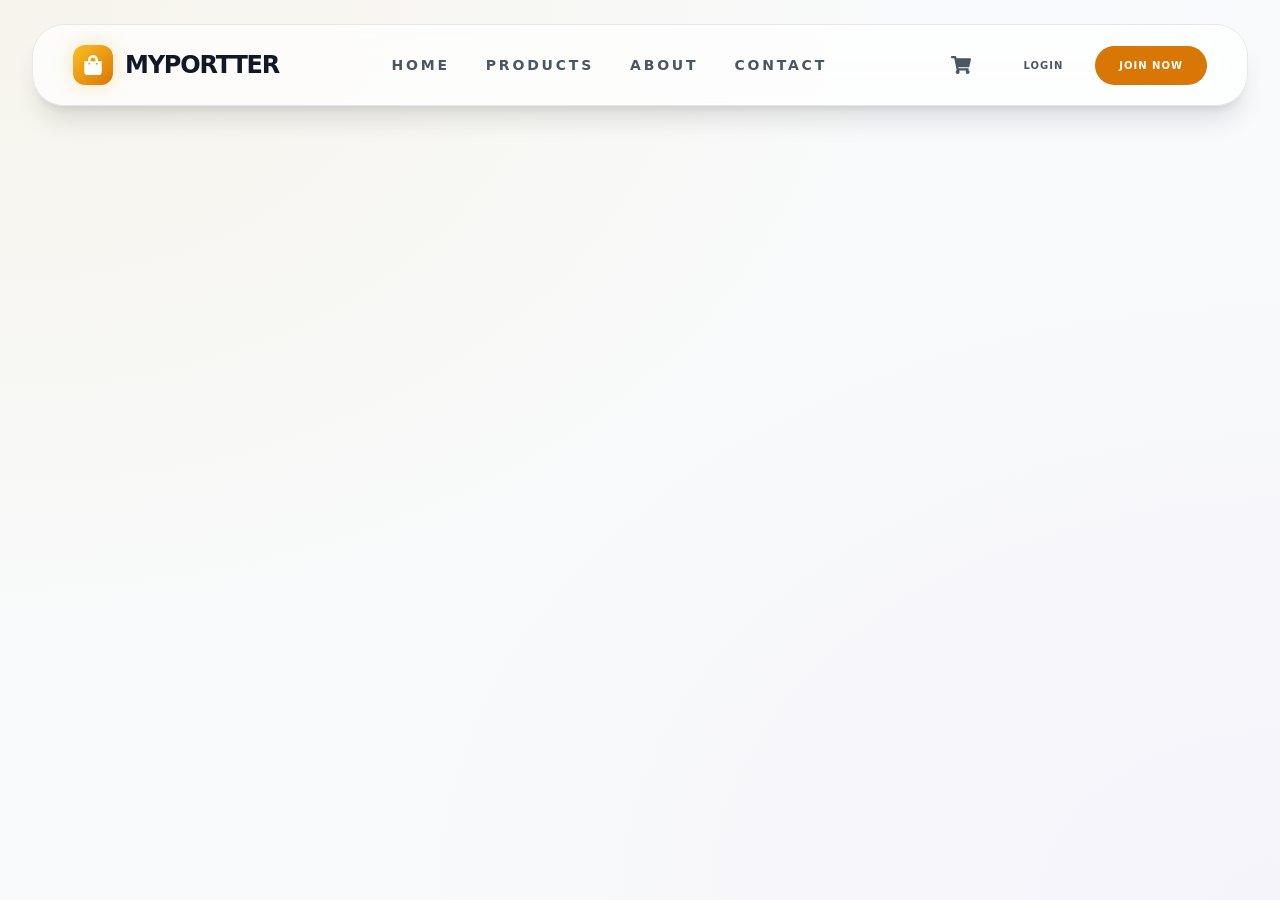
==== commit c5c201c7: "v2" ====
--- a/index.html
+++ b/index.html
@@ -5,8 +5,8 @@
     <link rel="icon" type="image/svg+xml" href="/vite.svg" />
     <meta name="viewport" content="width=device-width, initial-scale=1.0" />
     <title>E-Commerce Store</title>
-    <script type="module" crossorigin src="/assets/index-bGDnf0uc.js"></script>
-    <link rel="stylesheet" crossorigin href="/assets/index-BKeGOu83.css">
+    <script type="module" crossorigin src="/assets/index-DDTfHC96.js"></script>
+    <link rel="stylesheet" crossorigin href="/assets/index-0pT5lvSy.css">
   </head>
   <body>
     <div id="root"></div>
--- a/assets/index-0pT5lvSy.css
+++ b/assets/index-0pT5lvSy.css
@@ -0,0 +1 @@
+*,:before,:after{--tw-border-spacing-x: 0;--tw-border-spacing-y: 0;--tw-translate-x: 0;--tw-translate-y: 0;--tw-rotate: 0;--tw-skew-x: 0;--tw-skew-y: 0;--tw-scale-x: 1;--tw-scale-y: 1;--tw-pan-x: ;--tw-pan-y: ;--tw-pinch-zoom: ;--tw-scroll-snap-strictness: proximity;--tw-gradient-from-position: ;--tw-gradient-via-position: ;--tw-gradient-to-position: ;--tw-ordinal: ;--tw-slashed-zero: ;--tw-numeric-figure: ;--tw-numeric-spacing: ;--tw-numeric-fraction: ;--tw-ring-inset: ;--tw-ring-offset-width: 0px;--tw-ring-offset-color: #fff;--tw-ring-color: rgb(59 130 246 / .5);--tw-ring-offset-shadow: 0 0 #0000;--tw-ring-shadow: 0 0 #0000;--tw-shadow: 0 0 #0000;--tw-shadow-colored: 0 0 #0000;--tw-blur: ;--tw-brightness: ;--tw-contrast: ;--tw-grayscale: ;--tw-hue-rotate: ;--tw-invert: ;--tw-saturate: ;--tw-sepia: ;--tw-drop-shadow: ;--tw-backdrop-blur: ;--tw-backdrop-brightness: ;--tw-backdrop-contrast: ;--tw-backdrop-grayscale: ;--tw-backdrop-hue-rotate: ;--tw-backdrop-invert: ;--tw-backdrop-opacity: ;--tw-backdrop-saturate: ;--tw-backdrop-sepia: ;--tw-contain-size: ;--tw-contain-layout: ;--tw-contain-paint: ;--tw-contain-style: }::backdrop{--tw-border-spacing-x: 0;--tw-border-spacing-y: 0;--tw-translate-x: 0;--tw-translate-y: 0;--tw-rotate: 0;--tw-skew-x: 0;--tw-skew-y: 0;--tw-scale-x: 1;--tw-scale-y: 1;--tw-pan-x: ;--tw-pan-y: ;--tw-pinch-zoom: ;--tw-scroll-snap-strictness: proximity;--tw-gradient-from-position: ;--tw-gradient-via-position: ;--tw-gradient-to-position: ;--tw-ordinal: ;--tw-slashed-zero: ;--tw-numeric-figure: ;--tw-numeric-spacing: ;--tw-numeric-fraction: ;--tw-ring-inset: ;--tw-ring-offset-width: 0px;--tw-ring-offset-color: #fff;--tw-ring-color: rgb(59 130 246 / .5);--tw-ring-offset-shadow: 0 0 #0000;--tw-ring-shadow: 0 0 #0000;--tw-shadow: 0 0 #0000;--tw-shadow-colored: 0 0 #0000;--tw-blur: ;--tw-brightness: ;--tw-contrast: ;--tw-grayscale: ;--tw-hue-rotate: ;--tw-invert: ;--tw-saturate: ;--tw-sepia: ;--tw-drop-shadow: ;--tw-backdrop-blur: ;--tw-backdrop-brightness: ;--tw-backdrop-contrast: ;--tw-backdrop-grayscale: ;--tw-backdrop-hue-rotate: ;--tw-backdrop-invert: ;--tw-backdrop-opacity: ;--tw-backdrop-saturate: ;--tw-backdrop-sepia: ;--tw-contain-size: ;--tw-contain-layout: ;--tw-contain-paint: ;--tw-contain-style: }*,:before,:after{box-sizing:border-box;border-width:0;border-style:solid;border-color:#e5e7eb}:before,:after{--tw-content: ""}html,:host{line-height:1.5;-webkit-text-size-adjust:100%;-moz-tab-size:4;-o-tab-size:4;tab-size:4;font-family:ui-sans-serif,system-ui,sans-serif,"Apple Color Emoji","Segoe UI Emoji",Segoe UI Symbol,"Noto Color Emoji";font-feature-settings:normal;font-variation-settings:normal;-webkit-tap-highlight-color:transparent}body{margin:0;line-height:inherit}hr{height:0;color:inherit;border-top-width:1px}abbr:where([title]){-webkit-text-decoration:underline dotted;text-decoration:underline dotted}h1,h2,h3,h4,h5,h6{font-size:inherit;font-weight:inherit}a{color:inherit;text-decoration:inherit}b,strong{font-weight:bolder}code,kbd,samp,pre{font-family:ui-monospace,SFMono-Regular,Menlo,Monaco,Consolas,Liberation Mono,Courier New,monospace;font-feature-settings:normal;font-variation-settings:normal;font-size:1em}small{font-size:80%}sub,sup{font-size:75%;line-height:0;position:relative;vertical-align:baseline}sub{bottom:-.25em}sup{top:-.5em}table{text-indent:0;border-color:inherit;border-collapse:collapse}button,input,optgroup,select,textarea{font-family:inherit;font-feature-settings:inherit;font-variation-settings:inherit;font-size:100%;font-weight:inherit;line-height:inherit;letter-spacing:inherit;color:inherit;margin:0;padding:0}button,select{text-transform:none}button,input:where([type=button]),input:where([type=reset]),input:where([type=submit]){-webkit-appearance:button;background-color:transparent;background-image:none}:-moz-focusring{outline:auto}:-moz-ui-invalid{box-shadow:none}progress{vertical-align:baseline}::-webkit-inner-spin-button,::-webkit-outer-spin-button{height:auto}[type=search]{-webkit-appearance:textfield;outline-offset:-2px}::-webkit-search-decoration{-webkit-appearance:none}::-webkit-file-upload-button{-webkit-appearance:button;font:inherit}summary{display:list-item}blockquote,dl,dd,h1,h2,h3,h4,h5,h6,hr,figure,p,pre{margin:0}fieldset{margin:0;padding:0}legend{padding:0}ol,ul,menu{list-style:none;margin:0;padding:0}dialog{padding:0}textarea{resize:vertical}input::-moz-placeholder,textarea::-moz-placeholder{opacity:1;color:#9ca3af}input::placeholder,textarea::placeholder{opacity:1;color:#9ca3af}button,[role=button]{cursor:pointer}:disabled{cursor:default}img,svg,video,canvas,audio,iframe,embed,object{display:block;vertical-align:middle}img,video{max-width:100%;height:auto}[hidden]:where(:not([hidden=until-found])){display:none}:root{--primary: 212 175 55;--accent: 139 92 246}*{box-sizing:border-box}html,body{background-color:#f9fafb;color:#111827;min-height:100vh}html.dark,html.dark body{background-color:#000;color:#fff}body{font-family:ui-sans-serif,system-ui,sans-serif,"Apple Color Emoji","Segoe UI Emoji",Segoe UI Symbol,"Noto Color Emoji";-webkit-font-smoothing:antialiased;-moz-osx-font-smoothing:grayscale;transition-property:color,background-color,border-color,text-decoration-color,fill,stroke;transition-timing-function:cubic-bezier(.4,0,.2,1);transition-duration:.3s}body *::-moz-selection{background-color:#f59e0b4d}body *::selection{background-color:#f59e0b4d}body::-moz-selection{background-color:#f59e0b4d}body::selection{background-color:#f59e0b4d}html.dark body{background-image:radial-gradient(at 0% 0%,rgba(212,175,55,.05) 0px,transparent 50%),radial-gradient(at 100% 100%,rgba(139,92,246,.05) 0px,transparent 50%)}html body{background-image:radial-gradient(at 0% 0%,rgba(212,175,55,.08) 0px,transparent 50%),radial-gradient(at 100% 100%,rgba(139,92,246,.04) 0px,transparent 50%)}h1,h2,h3,h4,h5,h6{color:#111827}html.dark h1,html.dark h2,html.dark h3,html.dark h4,html.dark h5,html.dark h6{color:#fff}p,span,label,li{color:inherit}.glass-card{border-radius:1.5rem;border-width:1px;--tw-border-opacity: 1;border-color:rgb(229 231 235 / var(--tw-border-opacity, 1));background-color:#ffffffb3;--tw-shadow: 0 20px 25px -5px rgb(0 0 0 / .1), 0 8px 10px -6px rgb(0 0 0 / .1);--tw-shadow-colored: 0 20px 25px -5px var(--tw-shadow-color), 0 8px 10px -6px var(--tw-shadow-color);box-shadow:var(--tw-ring-offset-shadow, 0 0 #0000),var(--tw-ring-shadow, 0 0 #0000),var(--tw-shadow);--tw-backdrop-blur: blur(24px);-webkit-backdrop-filter:var(--tw-backdrop-blur) var(--tw-backdrop-brightness) var(--tw-backdrop-contrast) var(--tw-backdrop-grayscale) var(--tw-backdrop-hue-rotate) var(--tw-backdrop-invert) var(--tw-backdrop-opacity) var(--tw-backdrop-saturate) var(--tw-backdrop-sepia);backdrop-filter:var(--tw-backdrop-blur) var(--tw-backdrop-brightness) var(--tw-backdrop-contrast) var(--tw-backdrop-grayscale) var(--tw-backdrop-hue-rotate) var(--tw-backdrop-invert) var(--tw-backdrop-opacity) var(--tw-backdrop-saturate) var(--tw-backdrop-sepia);transition-property:all;transition-timing-function:cubic-bezier(.4,0,.2,1);transition-duration:.3s}html.dark .glass-card{border-color:#ffffff1a;background-color:#000c;--tw-shadow: 0 25px 50px -12px rgb(0 0 0 / .25);--tw-shadow-colored: 0 25px 50px -12px var(--tw-shadow-color);box-shadow:var(--tw-ring-offset-shadow, 0 0 #0000),var(--tw-ring-shadow, 0 0 #0000),var(--tw-shadow);--tw-backdrop-blur: blur(24px);-webkit-backdrop-filter:var(--tw-backdrop-blur) var(--tw-backdrop-brightness) var(--tw-backdrop-contrast) var(--tw-backdrop-grayscale) var(--tw-backdrop-hue-rotate) var(--tw-backdrop-invert) var(--tw-backdrop-opacity) var(--tw-backdrop-saturate) var(--tw-backdrop-sepia);backdrop-filter:var(--tw-backdrop-blur) var(--tw-backdrop-brightness) var(--tw-backdrop-contrast) var(--tw-backdrop-grayscale) var(--tw-backdrop-hue-rotate) var(--tw-backdrop-invert) var(--tw-backdrop-opacity) var(--tw-backdrop-saturate) var(--tw-backdrop-sepia)}.glass-card:hover{border-color:#f59e0b4d;background-color:#ffffffe6}html.dark .glass-card:hover{border-color:#f59e0b4d;background-color:#000000e6}.btn-primary{display:flex;align-items:center;justify-content:center;gap:.5rem;border-radius:9999px;--tw-bg-opacity: 1;background-color:rgb(217 119 6 / var(--tw-bg-opacity, 1));padding:.75rem 2rem;font-weight:900;text-transform:uppercase;letter-spacing:.1em;--tw-text-opacity: 1;color:rgb(255 255 255 / var(--tw-text-opacity, 1));transition-property:all;transition-timing-function:cubic-bezier(.4,0,.2,1);transition-duration:.2s}.btn-primary:hover{--tw-bg-opacity: 1;background-color:rgb(245 158 11 / var(--tw-bg-opacity, 1));--tw-shadow: 0 0 30px #d4af3766;--tw-shadow-colored: 0 0 30px var(--tw-shadow-color);box-shadow:var(--tw-ring-offset-shadow, 0 0 #0000),var(--tw-ring-shadow, 0 0 #0000),var(--tw-shadow)}.btn-primary:active{--tw-scale-x: .95;--tw-scale-y: .95;transform:translate(var(--tw-translate-x),var(--tw-translate-y)) rotate(var(--tw-rotate)) skew(var(--tw-skew-x)) skewY(var(--tw-skew-y)) scaleX(var(--tw-scale-x)) scaleY(var(--tw-scale-y))}.btn-secondary{display:flex;align-items:center;justify-content:center;gap:.5rem;border-radius:9999px;border-width:1px;--tw-border-opacity: 1;border-color:rgb(209 213 219 / var(--tw-border-opacity, 1));--tw-bg-opacity: 1;background-color:rgb(243 244 246 / var(--tw-bg-opacity, 1));padding:.75rem 2rem;font-weight:700;--tw-text-opacity: 1;color:rgb(17 24 39 / var(--tw-text-opacity, 1));transition-property:all;transition-timing-function:cubic-bezier(.4,0,.2,1);transition-duration:.2s}.btn-secondary:hover{--tw-border-opacity: 1;border-color:rgb(156 163 175 / var(--tw-border-opacity, 1));--tw-bg-opacity: 1;background-color:rgb(229 231 235 / var(--tw-bg-opacity, 1))}.btn-secondary:active{--tw-scale-x: .95;--tw-scale-y: .95;transform:translate(var(--tw-translate-x),var(--tw-translate-y)) rotate(var(--tw-rotate)) skew(var(--tw-skew-x)) skewY(var(--tw-skew-y)) scaleX(var(--tw-scale-x)) scaleY(var(--tw-scale-y))}html.dark .btn-secondary{border-color:#ffffff1a;background-color:#ffffff1a;--tw-text-opacity: 1;color:rgb(255 255 255 / var(--tw-text-opacity, 1))}html.dark .btn-secondary:hover{border-color:#fff3;background-color:#fff3}.input-field{width:100%;border-radius:1rem;border-width:1px;--tw-border-opacity: 1;border-color:rgb(229 231 235 / var(--tw-border-opacity, 1));--tw-bg-opacity: 1;background-color:rgb(255 255 255 / var(--tw-bg-opacity, 1));padding:1rem 1.5rem;--tw-text-opacity: 1;color:rgb(17 24 39 / var(--tw-text-opacity, 1));outline:2px solid transparent;outline-offset:2px;transition-property:all;transition-timing-function:cubic-bezier(.4,0,.2,1);transition-duration:.15s}.input-field::-moz-placeholder{--tw-text-opacity: 1;color:rgb(156 163 175 / var(--tw-text-opacity, 1))}.input-field::placeholder{--tw-text-opacity: 1;color:rgb(156 163 175 / var(--tw-text-opacity, 1))}.input-field:focus{--tw-border-opacity: 1;border-color:rgb(245 158 11 / var(--tw-border-opacity, 1));--tw-bg-opacity: 1;background-color:rgb(249 250 251 / var(--tw-bg-opacity, 1));--tw-ring-offset-shadow: var(--tw-ring-inset) 0 0 0 var(--tw-ring-offset-width) var(--tw-ring-offset-color);--tw-ring-shadow: var(--tw-ring-inset) 0 0 0 calc(2px + var(--tw-ring-offset-width)) var(--tw-ring-color);box-shadow:var(--tw-ring-offset-shadow),var(--tw-ring-shadow),var(--tw-shadow, 0 0 #0000);--tw-ring-color: rgb(245 158 11 / .5)}html.dark .input-field{border-color:#ffffff1a;background-color:#ffffff1a;--tw-text-opacity: 1;color:rgb(255 255 255 / var(--tw-text-opacity, 1))}html.dark .input-field::-moz-placeholder{color:#ffffff80}html.dark .input-field::placeholder{color:#ffffff80}html.dark .input-field:focus{background-color:#fff3}.premium-gradient-text{background-image:linear-gradient(to right,var(--tw-gradient-stops));--tw-gradient-from: #d97706 var(--tw-gradient-from-position);--tw-gradient-to: rgb(217 119 6 / 0) var(--tw-gradient-to-position);--tw-gradient-stops: var(--tw-gradient-from), var(--tw-gradient-to);--tw-gradient-to: rgb(251 191 36 / 0) var(--tw-gradient-to-position);--tw-gradient-stops: var(--tw-gradient-from), #fbbf24 var(--tw-gradient-via-position), var(--tw-gradient-to);--tw-gradient-to: #d97706 var(--tw-gradient-to-position);-webkit-background-clip:text;background-clip:text;color:transparent}html.dark .premium-gradient-text{--tw-gradient-from: #fbbf24 var(--tw-gradient-from-position);--tw-gradient-to: rgb(251 191 36 / 0) var(--tw-gradient-to-position);--tw-gradient-stops: var(--tw-gradient-from), var(--tw-gradient-to);--tw-gradient-to: rgb(254 240 138 / 0) var(--tw-gradient-to-position);--tw-gradient-stops: var(--tw-gradient-from), #fef08a var(--tw-gradient-via-position), var(--tw-gradient-to);--tw-gradient-to: #f59e0b var(--tw-gradient-to-position)}.nav-link{position:relative;padding-top:.5rem;padding-bottom:.5rem;font-size:.875rem;line-height:1.25rem;font-weight:900;text-transform:uppercase;letter-spacing:.2em;--tw-text-opacity: 1;color:rgb(75 85 99 / var(--tw-text-opacity, 1));transition-property:color,background-color,border-color,text-decoration-color,fill,stroke;transition-timing-function:cubic-bezier(.4,0,.2,1);transition-duration:.3s}.nav-link:after{position:absolute;bottom:0;left:0;height:.125rem;width:0px;--tw-bg-opacity: 1;background-color:rgb(245 158 11 / var(--tw-bg-opacity, 1));transition-property:all;transition-timing-function:cubic-bezier(.4,0,.2,1);transition-duration:.15s;--tw-content: "";content:var(--tw-content)}.nav-link:hover{--tw-text-opacity: 1;color:rgb(0 0 0 / var(--tw-text-opacity, 1))}.nav-link:hover:after{content:var(--tw-content);width:100%}html.dark .nav-link{color:#fffc}html.dark .nav-link:hover{--tw-text-opacity: 1;color:rgb(255 255 255 / var(--tw-text-opacity, 1))}.pointer-events-none{pointer-events:none}.pointer-events-auto{pointer-events:auto}.fixed{position:fixed}.absolute{position:absolute}.relative{position:relative}.sticky{position:sticky}.-inset-4{top:-1rem;right:-1rem;bottom:-1rem;left:-1rem}.inset-0{top:0;right:0;bottom:0;left:0}.inset-x-4{left:1rem;right:1rem}.inset-x-6{left:1.5rem;right:1.5rem}.-left-20{left:-5rem}.-left-3{left:-.75rem}.-right-20{right:-5rem}.-right-3{right:-.75rem}.-top-3{top:-.75rem}.bottom-0{bottom:0}.bottom-1{bottom:.25rem}.bottom-1\/4{bottom:25%}.bottom-3{bottom:.75rem}.bottom-4{bottom:1rem}.bottom-6{bottom:1.5rem}.left-0{left:0}.left-1{left:.25rem}.left-3{left:.75rem}.left-4{left:1rem}.right-0{right:0}.right-1{right:.25rem}.right-2{right:.5rem}.right-3{right:.75rem}.right-6{right:1.5rem}.top-0{top:0}.top-1{top:.25rem}.top-1\/2{top:50%}.top-1\/4{top:25%}.top-2{top:.5rem}.top-28{top:7rem}.top-4{top:1rem}.top-6{top:1.5rem}.top-\[72px\]{top:72px}.z-10{z-index:10}.z-20{z-index:20}.z-40{z-index:40}.z-50{z-index:50}.z-\[100\]{z-index:100}.z-\[40\]{z-index:40}.col-span-2{grid-column:span 2 / span 2}.m-0\.5{margin:.125rem}.mx-1{margin-left:.25rem;margin-right:.25rem}.mx-4{margin-left:1rem;margin-right:1rem}.mx-auto{margin-left:auto;margin-right:auto}.-mb-32{margin-bottom:-8rem}.-ml-32{margin-left:-8rem}.-mr-16{margin-right:-4rem}.-mr-32{margin-right:-8rem}.-mt-16{margin-top:-4rem}.-mt-32{margin-top:-8rem}.mb-0\.5{margin-bottom:.125rem}.mb-1{margin-bottom:.25rem}.mb-10{margin-bottom:2.5rem}.mb-12{margin-bottom:3rem}.mb-16{margin-bottom:4rem}.mb-2{margin-bottom:.5rem}.mb-20{margin-bottom:5rem}.mb-3{margin-bottom:.75rem}.mb-4{margin-bottom:1rem}.mb-6{margin-bottom:1.5rem}.mb-8{margin-bottom:2rem}.ml-1{margin-left:.25rem}.mr-2{margin-right:.5rem}.mr-3{margin-right:.75rem}.mt-1{margin-top:.25rem}.mt-10{margin-top:2.5rem}.mt-12{margin-top:3rem}.mt-2{margin-top:.5rem}.mt-20{margin-top:5rem}.mt-24{margin-top:6rem}.mt-3{margin-top:.75rem}.mt-4{margin-top:1rem}.mt-6{margin-top:1.5rem}.mt-8{margin-top:2rem}.mt-auto{margin-top:auto}.line-clamp-1{overflow:hidden;display:-webkit-box;-webkit-box-orient:vertical;-webkit-line-clamp:1}.block{display:block}.inline-block{display:inline-block}.flex{display:flex}.inline-flex{display:inline-flex}.grid{display:grid}.hidden{display:none}.aspect-square{aspect-ratio:1 / 1}.h-0\.5{height:.125rem}.h-1{height:.25rem}.h-1\.5{height:.375rem}.h-10{height:2.5rem}.h-12{height:3rem}.h-14{height:3.5rem}.h-16{height:4rem}.h-2{height:.5rem}.h-20{height:5rem}.h-3{height:.75rem}.h-32{height:8rem}.h-4{height:1rem}.h-40{height:10rem}.h-5{height:1.25rem}.h-64{height:16rem}.h-8{height:2rem}.h-96{height:24rem}.h-\[260px\]{height:260px}.h-\[600px\]{height:600px}.h-full{height:100%}.h-px{height:1px}.max-h-60{max-height:15rem}.max-h-\[400px\]{max-height:400px}.min-h-\[100px\]{min-height:100px}.min-h-\[150px\]{min-height:150px}.min-h-\[90vh\]{min-height:90vh}.min-h-screen{min-height:100vh}.w-0\.5{width:.125rem}.w-1\.5{width:.375rem}.w-10{width:2.5rem}.w-12{width:3rem}.w-14{width:3.5rem}.w-16{width:4rem}.w-2{width:.5rem}.w-20{width:5rem}.w-24{width:6rem}.w-3{width:.75rem}.w-32{width:8rem}.w-4{width:1rem}.w-5{width:1.25rem}.w-64{width:16rem}.w-8{width:2rem}.w-80{width:20rem}.w-96{width:24rem}.w-\[80\%\]{width:80%}.w-full{width:100%}.w-px{width:1px}.min-w-0{min-width:0px}.min-w-\[200px\]{min-width:200px}.max-w-2xl{max-width:42rem}.max-w-4xl{max-width:56rem}.max-w-5xl{max-width:64rem}.max-w-6xl{max-width:72rem}.max-w-7xl{max-width:80rem}.max-w-\[200px\]{max-width:200px}.max-w-\[40\%\]{max-width:40%}.max-w-\[50\%\]{max-width:50%}.max-w-lg{max-width:32rem}.max-w-md{max-width:28rem}.max-w-none{max-width:none}.max-w-sm{max-width:24rem}.max-w-xl{max-width:36rem}.max-w-xs{max-width:20rem}.flex-1{flex:1 1 0%}.flex-shrink-0{flex-shrink:0}.flex-grow{flex-grow:1}.-translate-x-full{--tw-translate-x: -100%;transform:translate(var(--tw-translate-x),var(--tw-translate-y)) rotate(var(--tw-rotate)) skew(var(--tw-skew-x)) skewY(var(--tw-skew-y)) scaleX(var(--tw-scale-x)) scaleY(var(--tw-scale-y))}.-translate-y-1\/2{--tw-translate-y: -50%;transform:translate(var(--tw-translate-x),var(--tw-translate-y)) rotate(var(--tw-rotate)) skew(var(--tw-skew-x)) skewY(var(--tw-skew-y)) scaleX(var(--tw-scale-x)) scaleY(var(--tw-scale-y))}.-translate-y-full{--tw-translate-y: -100%;transform:translate(var(--tw-translate-x),var(--tw-translate-y)) rotate(var(--tw-rotate)) skew(var(--tw-skew-x)) skewY(var(--tw-skew-y)) scaleX(var(--tw-scale-x)) scaleY(var(--tw-scale-y))}.translate-x-0{--tw-translate-x: 0px;transform:translate(var(--tw-translate-x),var(--tw-translate-y)) rotate(var(--tw-rotate)) skew(var(--tw-skew-x)) skewY(var(--tw-skew-y)) scaleX(var(--tw-scale-x)) scaleY(var(--tw-scale-y))}.translate-x-\[calc\(100\%-48px\)\]{--tw-translate-x: calc(100% - 48px) ;transform:translate(var(--tw-translate-x),var(--tw-translate-y)) rotate(var(--tw-rotate)) skew(var(--tw-skew-x)) skewY(var(--tw-skew-y)) scaleX(var(--tw-scale-x)) scaleY(var(--tw-scale-y))}.translate-x-full{--tw-translate-x: 100%;transform:translate(var(--tw-translate-x),var(--tw-translate-y)) rotate(var(--tw-rotate)) skew(var(--tw-skew-x)) skewY(var(--tw-skew-y)) scaleX(var(--tw-scale-x)) scaleY(var(--tw-scale-y))}.translate-y-0{--tw-translate-y: 0px;transform:translate(var(--tw-translate-x),var(--tw-translate-y)) rotate(var(--tw-rotate)) skew(var(--tw-skew-x)) skewY(var(--tw-skew-y)) scaleX(var(--tw-scale-x)) scaleY(var(--tw-scale-y))}.translate-y-12{--tw-translate-y: 3rem;transform:translate(var(--tw-translate-x),var(--tw-translate-y)) rotate(var(--tw-rotate)) skew(var(--tw-skew-x)) skewY(var(--tw-skew-y)) scaleX(var(--tw-scale-x)) scaleY(var(--tw-scale-y))}.translate-y-16{--tw-translate-y: 4rem;transform:translate(var(--tw-translate-x),var(--tw-translate-y)) rotate(var(--tw-rotate)) skew(var(--tw-skew-x)) skewY(var(--tw-skew-y)) scaleX(var(--tw-scale-x)) scaleY(var(--tw-scale-y))}.translate-y-full{--tw-translate-y: 100%;transform:translate(var(--tw-translate-x),var(--tw-translate-y)) rotate(var(--tw-rotate)) skew(var(--tw-skew-x)) skewY(var(--tw-skew-y)) scaleX(var(--tw-scale-x)) scaleY(var(--tw-scale-y))}.rotate-0{--tw-rotate: 0deg;transform:translate(var(--tw-translate-x),var(--tw-translate-y)) rotate(var(--tw-rotate)) skew(var(--tw-skew-x)) skewY(var(--tw-skew-y)) scaleX(var(--tw-scale-x)) scaleY(var(--tw-scale-y))}.rotate-180{--tw-rotate: 180deg;transform:translate(var(--tw-translate-x),var(--tw-translate-y)) rotate(var(--tw-rotate)) skew(var(--tw-skew-x)) skewY(var(--tw-skew-y)) scaleX(var(--tw-scale-x)) scaleY(var(--tw-scale-y))}.scale-105{--tw-scale-x: 1.05;--tw-scale-y: 1.05;transform:translate(var(--tw-translate-x),var(--tw-translate-y)) rotate(var(--tw-rotate)) skew(var(--tw-skew-x)) skewY(var(--tw-skew-y)) scaleX(var(--tw-scale-x)) scaleY(var(--tw-scale-y))}.scale-110{--tw-scale-x: 1.1;--tw-scale-y: 1.1;transform:translate(var(--tw-translate-x),var(--tw-translate-y)) rotate(var(--tw-rotate)) skew(var(--tw-skew-x)) skewY(var(--tw-skew-y)) scaleX(var(--tw-scale-x)) scaleY(var(--tw-scale-y))}.scale-125{--tw-scale-x: 1.25;--tw-scale-y: 1.25;transform:translate(var(--tw-translate-x),var(--tw-translate-y)) rotate(var(--tw-rotate)) skew(var(--tw-skew-x)) skewY(var(--tw-skew-y)) scaleX(var(--tw-scale-x)) scaleY(var(--tw-scale-y))}.scale-90{--tw-scale-x: .9;--tw-scale-y: .9;transform:translate(var(--tw-translate-x),var(--tw-translate-y)) rotate(var(--tw-rotate)) skew(var(--tw-skew-x)) skewY(var(--tw-skew-y)) scaleX(var(--tw-scale-x)) scaleY(var(--tw-scale-y))}.transform{transform:translate(var(--tw-translate-x),var(--tw-translate-y)) rotate(var(--tw-rotate)) skew(var(--tw-skew-x)) skewY(var(--tw-skew-y)) scaleX(var(--tw-scale-x)) scaleY(var(--tw-scale-y))}.animate-\[pulse_10s_infinite_alternate\]{animation:pulse 10s infinite alternate}.animate-\[pulse_15s_infinite_alternate\]{animation:pulse 15s infinite alternate}.animate-\[pulse_20s_infinite_alternate\]{animation:pulse 20s infinite alternate}@keyframes bounce{0%,to{transform:translateY(-25%);animation-timing-function:cubic-bezier(.8,0,1,1)}50%{transform:none;animation-timing-function:cubic-bezier(0,0,.2,1)}}.animate-bounce{animation:bounce 1s infinite}@keyframes pulse{50%{opacity:.5}}.animate-pulse{animation:pulse 2s cubic-bezier(.4,0,.6,1) infinite}@keyframes spin{to{transform:rotate(360deg)}}.animate-spin{animation:spin 1s linear infinite}.cursor-default{cursor:default}.cursor-pointer{cursor:pointer}.grid-cols-1{grid-template-columns:repeat(1,minmax(0,1fr))}.grid-cols-2{grid-template-columns:repeat(2,minmax(0,1fr))}.grid-cols-3{grid-template-columns:repeat(3,minmax(0,1fr))}.grid-cols-5{grid-template-columns:repeat(5,minmax(0,1fr))}.flex-col{flex-direction:column}.flex-wrap{flex-wrap:wrap}.items-start{align-items:flex-start}.items-end{align-items:flex-end}.items-center{align-items:center}.items-stretch{align-items:stretch}.justify-end{justify-content:flex-end}.justify-center{justify-content:center}.justify-between{justify-content:space-between}.justify-items-center{justify-items:center}.gap-0\.5{gap:.125rem}.gap-1{gap:.25rem}.gap-1\.5{gap:.375rem}.gap-12{gap:3rem}.gap-2{gap:.5rem}.gap-3{gap:.75rem}.gap-4{gap:1rem}.gap-6{gap:1.5rem}.gap-8{gap:2rem}.gap-x-12{-moz-column-gap:3rem;column-gap:3rem}.gap-y-6{row-gap:1.5rem}.gap-y-8{row-gap:2rem}.space-y-1>:not([hidden])~:not([hidden]){--tw-space-y-reverse: 0;margin-top:calc(.25rem * calc(1 - var(--tw-space-y-reverse)));margin-bottom:calc(.25rem * var(--tw-space-y-reverse))}.space-y-10>:not([hidden])~:not([hidden]){--tw-space-y-reverse: 0;margin-top:calc(2.5rem * calc(1 - var(--tw-space-y-reverse)));margin-bottom:calc(2.5rem * var(--tw-space-y-reverse))}.space-y-12>:not([hidden])~:not([hidden]){--tw-space-y-reverse: 0;margin-top:calc(3rem * calc(1 - var(--tw-space-y-reverse)));margin-bottom:calc(3rem * var(--tw-space-y-reverse))}.space-y-24>:not([hidden])~:not([hidden]){--tw-space-y-reverse: 0;margin-top:calc(6rem * calc(1 - var(--tw-space-y-reverse)));margin-bottom:calc(6rem * var(--tw-space-y-reverse))}.space-y-3>:not([hidden])~:not([hidden]){--tw-space-y-reverse: 0;margin-top:calc(.75rem * calc(1 - var(--tw-space-y-reverse)));margin-bottom:calc(.75rem * var(--tw-space-y-reverse))}.space-y-4>:not([hidden])~:not([hidden]){--tw-space-y-reverse: 0;margin-top:calc(1rem * calc(1 - var(--tw-space-y-reverse)));margin-bottom:calc(1rem * var(--tw-space-y-reverse))}.space-y-6>:not([hidden])~:not([hidden]){--tw-space-y-reverse: 0;margin-top:calc(1.5rem * calc(1 - var(--tw-space-y-reverse)));margin-bottom:calc(1.5rem * var(--tw-space-y-reverse))}.space-y-8>:not([hidden])~:not([hidden]){--tw-space-y-reverse: 0;margin-top:calc(2rem * calc(1 - var(--tw-space-y-reverse)));margin-bottom:calc(2rem * var(--tw-space-y-reverse))}.overflow-hidden{overflow:hidden}.overflow-x-auto{overflow-x:auto}.overflow-y-auto{overflow-y:auto}.truncate{overflow:hidden;text-overflow:ellipsis;white-space:nowrap}.whitespace-nowrap{white-space:nowrap}.whitespace-pre-wrap{white-space:pre-wrap}.break-words{overflow-wrap:break-word}.break-all{word-break:break-all}.rounded-2xl{border-radius:1rem}.rounded-3xl{border-radius:1.5rem}.rounded-\[1\.2rem\]{border-radius:1.2rem}.rounded-\[2rem\]{border-radius:2rem}.rounded-full{border-radius:9999px}.rounded-lg{border-radius:.5rem}.rounded-md{border-radius:.375rem}.rounded-xl{border-radius:.75rem}.rounded-l-2xl{border-top-left-radius:1rem;border-bottom-left-radius:1rem}.rounded-l-3xl{border-top-left-radius:1.5rem;border-bottom-left-radius:1.5rem}.border{border-width:1px}.border-2{border-width:2px}.border-y{border-top-width:1px;border-bottom-width:1px}.border-b{border-bottom-width:1px}.border-b-2{border-bottom-width:2px}.border-l{border-left-width:1px}.border-t{border-top-width:1px}.border-dashed{border-style:dashed}.border-amber-400{--tw-border-opacity: 1;border-color:rgb(251 191 36 / var(--tw-border-opacity, 1))}.border-amber-500{--tw-border-opacity: 1;border-color:rgb(245 158 11 / var(--tw-border-opacity, 1))}.border-amber-500\/10{border-color:#f59e0b1a}.border-amber-500\/20{border-color:#f59e0b33}.border-amber-500\/50{border-color:#f59e0b80}.border-black{--tw-border-opacity: 1;border-color:rgb(0 0 0 / var(--tw-border-opacity, 1))}.border-blue-500\/20{border-color:#3b82f633}.border-gray-200{--tw-border-opacity: 1;border-color:rgb(229 231 235 / var(--tw-border-opacity, 1))}.border-gray-300{--tw-border-opacity: 1;border-color:rgb(209 213 219 / var(--tw-border-opacity, 1))}.border-green-500\/20{border-color:#22c55e33}.border-primary-600{--tw-border-opacity: 1;border-color:rgb(2 132 199 / var(--tw-border-opacity, 1))}.border-red-500\/10{border-color:#ef44441a}.border-transparent{border-color:transparent}.border-violet-600{--tw-border-opacity: 1;border-color:rgb(124 58 237 / var(--tw-border-opacity, 1))}.border-white\/10{border-color:#ffffff1a}.border-white\/30{border-color:#ffffff4d}.border-t-amber-500{--tw-border-opacity: 1;border-top-color:rgb(245 158 11 / var(--tw-border-opacity, 1))}.bg-\[\#0a0a0c\]{--tw-bg-opacity: 1;background-color:rgb(10 10 12 / var(--tw-bg-opacity, 1))}.bg-amber-500{--tw-bg-opacity: 1;background-color:rgb(245 158 11 / var(--tw-bg-opacity, 1))}.bg-amber-500\/10{background-color:#f59e0b1a}.bg-amber-500\/5{background-color:#f59e0b0d}.bg-black{--tw-bg-opacity: 1;background-color:rgb(0 0 0 / var(--tw-bg-opacity, 1))}.bg-blue-500\/10{background-color:#3b82f61a}.bg-gray-100{--tw-bg-opacity: 1;background-color:rgb(243 244 246 / var(--tw-bg-opacity, 1))}.bg-gray-200{--tw-bg-opacity: 1;background-color:rgb(229 231 235 / var(--tw-bg-opacity, 1))}.bg-gray-300{--tw-bg-opacity: 1;background-color:rgb(209 213 219 / var(--tw-bg-opacity, 1))}.bg-gray-50{--tw-bg-opacity: 1;background-color:rgb(249 250 251 / var(--tw-bg-opacity, 1))}.bg-green-500\/10{background-color:#22c55e1a}.bg-violet-500{--tw-bg-opacity: 1;background-color:rgb(139 92 246 / var(--tw-bg-opacity, 1))}.bg-violet-600{--tw-bg-opacity: 1;background-color:rgb(124 58 237 / var(--tw-bg-opacity, 1))}.bg-violet-600\/10{background-color:#7c3aed1a}.bg-white{--tw-bg-opacity: 1;background-color:rgb(255 255 255 / var(--tw-bg-opacity, 1))}.bg-white\/5{background-color:#ffffff0d}.bg-white\/90{background-color:#ffffffe6}.bg-white\/95{background-color:#fffffff2}.bg-gradient-to-b{background-image:linear-gradient(to bottom,var(--tw-gradient-stops))}.bg-gradient-to-br{background-image:linear-gradient(to bottom right,var(--tw-gradient-stops))}.bg-gradient-to-r{background-image:linear-gradient(to right,var(--tw-gradient-stops))}.bg-gradient-to-t{background-image:linear-gradient(to top,var(--tw-gradient-stops))}.bg-gradient-to-tr{background-image:linear-gradient(to top right,var(--tw-gradient-stops))}.from-amber-400{--tw-gradient-from: #fbbf24 var(--tw-gradient-from-position);--tw-gradient-to: rgb(251 191 36 / 0) var(--tw-gradient-to-position);--tw-gradient-stops: var(--tw-gradient-from), var(--tw-gradient-to)}.from-amber-500{--tw-gradient-from: #f59e0b var(--tw-gradient-from-position);--tw-gradient-to: rgb(245 158 11 / 0) var(--tw-gradient-to-position);--tw-gradient-stops: var(--tw-gradient-from), var(--tw-gradient-to)}.from-amber-500\/10{--tw-gradient-from: rgb(245 158 11 / .1) var(--tw-gradient-from-position);--tw-gradient-to: rgb(245 158 11 / 0) var(--tw-gradient-to-position);--tw-gradient-stops: var(--tw-gradient-from), var(--tw-gradient-to)}.from-amber-500\/5{--tw-gradient-from: rgb(245 158 11 / .05) var(--tw-gradient-from-position);--tw-gradient-to: rgb(245 158 11 / 0) var(--tw-gradient-to-position);--tw-gradient-stops: var(--tw-gradient-from), var(--tw-gradient-to)}.from-black{--tw-gradient-from: #000 var(--tw-gradient-from-position);--tw-gradient-to: rgb(0 0 0 / 0) var(--tw-gradient-to-position);--tw-gradient-stops: var(--tw-gradient-from), var(--tw-gradient-to)}.from-black\/60{--tw-gradient-from: rgb(0 0 0 / .6) var(--tw-gradient-from-position);--tw-gradient-to: rgb(0 0 0 / 0) var(--tw-gradient-to-position);--tw-gradient-stops: var(--tw-gradient-from), var(--tw-gradient-to)}.from-black\/80{--tw-gradient-from: rgb(0 0 0 / .8) var(--tw-gradient-from-position);--tw-gradient-to: rgb(0 0 0 / 0) var(--tw-gradient-to-position);--tw-gradient-stops: var(--tw-gradient-from), var(--tw-gradient-to)}.from-transparent{--tw-gradient-from: transparent var(--tw-gradient-from-position);--tw-gradient-to: rgb(0 0 0 / 0) var(--tw-gradient-to-position);--tw-gradient-stops: var(--tw-gradient-from), var(--tw-gradient-to)}.from-white\/5{--tw-gradient-from: rgb(255 255 255 / .05) var(--tw-gradient-from-position);--tw-gradient-to: rgb(255 255 255 / 0) var(--tw-gradient-to-position);--tw-gradient-stops: var(--tw-gradient-from), var(--tw-gradient-to)}.via-amber-500\/50{--tw-gradient-to: rgb(245 158 11 / 0) var(--tw-gradient-to-position);--tw-gradient-stops: var(--tw-gradient-from), rgb(245 158 11 / .5) var(--tw-gradient-via-position), var(--tw-gradient-to)}.via-black\/20{--tw-gradient-to: rgb(0 0 0 / 0) var(--tw-gradient-to-position);--tw-gradient-stops: var(--tw-gradient-from), rgb(0 0 0 / .2) var(--tw-gradient-via-position), var(--tw-gradient-to)}.via-transparent{--tw-gradient-to: rgb(0 0 0 / 0) var(--tw-gradient-to-position);--tw-gradient-stops: var(--tw-gradient-from), transparent var(--tw-gradient-via-position), var(--tw-gradient-to)}.to-amber-500\/50{--tw-gradient-to: rgb(245 158 11 / .5) var(--tw-gradient-to-position)}.to-amber-600{--tw-gradient-to: #d97706 var(--tw-gradient-to-position)}.to-transparent{--tw-gradient-to: transparent var(--tw-gradient-to-position)}.to-violet-600{--tw-gradient-to: #7c3aed var(--tw-gradient-to-position)}.to-violet-600\/10{--tw-gradient-to: rgb(124 58 237 / .1) var(--tw-gradient-to-position)}.bg-cover{background-size:cover}.bg-center{background-position:center}.bg-no-repeat{background-repeat:no-repeat}.object-cover{-o-object-fit:cover;object-fit:cover}.p-0{padding:0}.p-0\.5{padding:.125rem}.p-1{padding:.25rem}.p-10{padding:2.5rem}.p-12{padding:3rem}.p-2{padding:.5rem}.p-3{padding:.75rem}.p-4{padding:1rem}.p-6{padding:1.5rem}.p-8{padding:2rem}.px-0\.5{padding-left:.125rem;padding-right:.125rem}.px-1{padding-left:.25rem;padding-right:.25rem}.px-1\.5{padding-left:.375rem;padding-right:.375rem}.px-10{padding-left:2.5rem;padding-right:2.5rem}.px-12{padding-left:3rem;padding-right:3rem}.px-2{padding-left:.5rem;padding-right:.5rem}.px-3{padding-left:.75rem;padding-right:.75rem}.px-4{padding-left:1rem;padding-right:1rem}.px-6{padding-left:1.5rem;padding-right:1.5rem}.px-8{padding-left:2rem;padding-right:2rem}.py-0\.5{padding-top:.125rem;padding-bottom:.125rem}.py-1{padding-top:.25rem;padding-bottom:.25rem}.py-1\.5{padding-top:.375rem;padding-bottom:.375rem}.py-10{padding-top:2.5rem;padding-bottom:2.5rem}.py-12{padding-top:3rem;padding-bottom:3rem}.py-2{padding-top:.5rem;padding-bottom:.5rem}.py-2\.5{padding-top:.625rem;padding-bottom:.625rem}.py-20{padding-top:5rem;padding-bottom:5rem}.py-24{padding-top:6rem;padding-bottom:6rem}.py-3{padding-top:.75rem;padding-bottom:.75rem}.py-32{padding-top:8rem;padding-bottom:8rem}.py-4{padding-top:1rem;padding-bottom:1rem}.py-5{padding-top:1.25rem;padding-bottom:1.25rem}.py-6{padding-top:1.5rem;padding-bottom:1.5rem}.py-8{padding-top:2rem;padding-bottom:2rem}.pb-2{padding-bottom:.5rem}.pb-24{padding-bottom:6rem}.pb-4{padding-bottom:1rem}.pb-6{padding-bottom:1.5rem}.pb-8{padding-bottom:2rem}.pl-4{padding-left:1rem}.pl-9{padding-left:2.25rem}.pr-3{padding-right:.75rem}.pr-4{padding-right:1rem}.pt-1{padding-top:.25rem}.pt-10{padding-top:2.5rem}.pt-12{padding-top:3rem}.pt-2{padding-top:.5rem}.pt-20{padding-top:5rem}.pt-24{padding-top:6rem}.pt-6{padding-top:1.5rem}.pt-8{padding-top:2rem}.text-center{text-align:center}.text-right{text-align:right}.text-2xl{font-size:1.5rem;line-height:2rem}.text-3xl{font-size:1.875rem;line-height:2.25rem}.text-4xl{font-size:2.25rem;line-height:2.5rem}.text-5xl{font-size:3rem;line-height:1}.text-6xl{font-size:3.75rem;line-height:1}.text-\[10px\]{font-size:10px}.text-\[11px\]{font-size:11px}.text-\[4px\]{font-size:4px}.text-\[5px\]{font-size:5px}.text-\[6px\]{font-size:6px}.text-\[7px\]{font-size:7px}.text-\[8px\]{font-size:8px}.text-\[9px\]{font-size:9px}.text-base{font-size:1rem;line-height:1.5rem}.text-lg{font-size:1.125rem;line-height:1.75rem}.text-sm{font-size:.875rem;line-height:1.25rem}.text-xl{font-size:1.25rem;line-height:1.75rem}.text-xs{font-size:.75rem;line-height:1rem}.font-black{font-weight:900}.font-bold{font-weight:700}.font-medium{font-weight:500}.uppercase{text-transform:uppercase}.italic{font-style:italic}.leading-\[1\],.leading-none{line-height:1}.leading-relaxed{line-height:1.625}.leading-tight{line-height:1.25}.tracking-\[0\.25em\]{letter-spacing:.25em}.tracking-\[0\.2em\]{letter-spacing:.2em}.tracking-\[0\.3em\]{letter-spacing:.3em}.tracking-\[0\.4em\]{letter-spacing:.4em}.tracking-tight{letter-spacing:-.025em}.tracking-tighter{letter-spacing:-.05em}.tracking-widest{letter-spacing:.1em}.text-amber-400{--tw-text-opacity: 1;color:rgb(251 191 36 / var(--tw-text-opacity, 1))}.text-amber-500{--tw-text-opacity: 1;color:rgb(245 158 11 / var(--tw-text-opacity, 1))}.text-amber-500\/10{color:#f59e0b1a}.text-amber-500\/20{color:#f59e0b33}.text-amber-500\/50{color:#f59e0b80}.text-amber-500\/60{color:#f59e0b99}.text-amber-500\/70{color:#f59e0bb3}.text-amber-500\/80{color:#f59e0bcc}.text-black{--tw-text-opacity: 1;color:rgb(0 0 0 / var(--tw-text-opacity, 1))}.text-blue-500{--tw-text-opacity: 1;color:rgb(59 130 246 / var(--tw-text-opacity, 1))}.text-gray-300{--tw-text-opacity: 1;color:rgb(209 213 219 / var(--tw-text-opacity, 1))}.text-gray-400{--tw-text-opacity: 1;color:rgb(156 163 175 / var(--tw-text-opacity, 1))}.text-gray-500{--tw-text-opacity: 1;color:rgb(107 114 128 / var(--tw-text-opacity, 1))}.text-gray-600{--tw-text-opacity: 1;color:rgb(75 85 99 / var(--tw-text-opacity, 1))}.text-gray-800{--tw-text-opacity: 1;color:rgb(31 41 55 / var(--tw-text-opacity, 1))}.text-gray-900{--tw-text-opacity: 1;color:rgb(17 24 39 / var(--tw-text-opacity, 1))}.text-green-400{--tw-text-opacity: 1;color:rgb(74 222 128 / var(--tw-text-opacity, 1))}.text-green-500{--tw-text-opacity: 1;color:rgb(34 197 94 / var(--tw-text-opacity, 1))}.text-red-400{--tw-text-opacity: 1;color:rgb(248 113 113 / var(--tw-text-opacity, 1))}.text-red-500\/60{color:#ef444499}.text-transparent{color:transparent}.text-white{--tw-text-opacity: 1;color:rgb(255 255 255 / var(--tw-text-opacity, 1))}.underline{text-decoration-line:underline}.line-through{text-decoration-line:line-through}.decoration-amber-500\/20{text-decoration-color:#f59e0b33}.underline-offset-4{text-underline-offset:4px}.underline-offset-8{text-underline-offset:8px}.placeholder-transparent::-moz-placeholder{color:transparent}.placeholder-transparent::placeholder{color:transparent}.opacity-0{opacity:0}.opacity-100{opacity:1}.opacity-20{opacity:.2}.opacity-40{opacity:.4}.opacity-50{opacity:.5}.opacity-60{opacity:.6}.opacity-70{opacity:.7}.opacity-80{opacity:.8}.opacity-90{opacity:.9}.opacity-95{opacity:.95}.shadow-2xl{--tw-shadow: 0 25px 50px -12px rgb(0 0 0 / .25);--tw-shadow-colored: 0 25px 50px -12px var(--tw-shadow-color);box-shadow:var(--tw-ring-offset-shadow, 0 0 #0000),var(--tw-ring-shadow, 0 0 #0000),var(--tw-shadow)}.shadow-\[-30px_0_60px_rgba\(0\,0\,0\,0\.1\)\]{--tw-shadow: -30px 0 60px rgba(0,0,0,.1);--tw-shadow-colored: -30px 0 60px var(--tw-shadow-color);box-shadow:var(--tw-ring-offset-shadow, 0 0 #0000),var(--tw-ring-shadow, 0 0 #0000),var(--tw-shadow)}.shadow-\[0_0_15px_rgba\(212\,175\,55\,0\.3\)\]{--tw-shadow: 0 0 15px rgba(212,175,55,.3);--tw-shadow-colored: 0 0 15px var(--tw-shadow-color);box-shadow:var(--tw-ring-offset-shadow, 0 0 #0000),var(--tw-ring-shadow, 0 0 #0000),var(--tw-shadow)}.shadow-\[0_0_20px_rgba\(212\,175\,55\,0\.3\)\]{--tw-shadow: 0 0 20px rgba(212,175,55,.3);--tw-shadow-colored: 0 0 20px var(--tw-shadow-color);box-shadow:var(--tw-ring-offset-shadow, 0 0 #0000),var(--tw-ring-shadow, 0 0 #0000),var(--tw-shadow)}.shadow-\[0_0_20px_rgba\(251\,191\,36\,0\.1\)\]{--tw-shadow: 0 0 20px rgba(251,191,36,.1);--tw-shadow-colored: 0 0 20px var(--tw-shadow-color);box-shadow:var(--tw-ring-offset-shadow, 0 0 #0000),var(--tw-ring-shadow, 0 0 #0000),var(--tw-shadow)}.shadow-\[0_0_30px_rgba\(0\,0\,0\,0\.1\)\]{--tw-shadow: 0 0 30px rgba(0,0,0,.1);--tw-shadow-colored: 0 0 30px var(--tw-shadow-color);box-shadow:var(--tw-ring-offset-shadow, 0 0 #0000),var(--tw-ring-shadow, 0 0 #0000),var(--tw-shadow)}.shadow-\[0_0_30px_rgba\(212\,175\,55\,0\.3\)\]{--tw-shadow: 0 0 30px rgba(212,175,55,.3);--tw-shadow-colored: 0 0 30px var(--tw-shadow-color);box-shadow:var(--tw-ring-offset-shadow, 0 0 #0000),var(--tw-ring-shadow, 0 0 #0000),var(--tw-shadow)}.shadow-\[0_0_30px_rgba\(212\,175\,55\,0\.4\)\]{--tw-shadow: 0 0 30px rgba(212,175,55,.4);--tw-shadow-colored: 0 0 30px var(--tw-shadow-color);box-shadow:var(--tw-ring-offset-shadow, 0 0 #0000),var(--tw-ring-shadow, 0 0 #0000),var(--tw-shadow)}.shadow-\[0_0_40px_rgba\(212\,175\,55\,0\.1\)\]{--tw-shadow: 0 0 40px rgba(212,175,55,.1);--tw-shadow-colored: 0 0 40px var(--tw-shadow-color);box-shadow:var(--tw-ring-offset-shadow, 0 0 #0000),var(--tw-ring-shadow, 0 0 #0000),var(--tw-shadow)}.shadow-\[0_0_50px_rgba\(0\,0\,0\,0\.1\)\]{--tw-shadow: 0 0 50px rgba(0,0,0,.1);--tw-shadow-colored: 0 0 50px var(--tw-shadow-color);box-shadow:var(--tw-ring-offset-shadow, 0 0 #0000),var(--tw-ring-shadow, 0 0 #0000),var(--tw-shadow)}.shadow-\[0_10px_30px_rgba\(212\,175\,55\,0\.2\)\]{--tw-shadow: 0 10px 30px rgba(212,175,55,.2);--tw-shadow-colored: 0 10px 30px var(--tw-shadow-color);box-shadow:var(--tw-ring-offset-shadow, 0 0 #0000),var(--tw-ring-shadow, 0 0 #0000),var(--tw-shadow)}.shadow-\[0_15px_35px_rgba\(212\,175\,55\,0\.2\)\]{--tw-shadow: 0 15px 35px rgba(212,175,55,.2);--tw-shadow-colored: 0 15px 35px var(--tw-shadow-color);box-shadow:var(--tw-ring-offset-shadow, 0 0 #0000),var(--tw-ring-shadow, 0 0 #0000),var(--tw-shadow)}.shadow-\[0_20px_40px_rgba\(212\,175\,55\,0\.2\)\]{--tw-shadow: 0 20px 40px rgba(212,175,55,.2);--tw-shadow-colored: 0 20px 40px var(--tw-shadow-color);box-shadow:var(--tw-ring-offset-shadow, 0 0 #0000),var(--tw-ring-shadow, 0 0 #0000),var(--tw-shadow)}.shadow-\[0_30px_60px_-15px_rgba\(0\,0\,0\,0\.1\)\]{--tw-shadow: 0 30px 60px -15px rgba(0,0,0,.1);--tw-shadow-colored: 0 30px 60px -15px var(--tw-shadow-color);box-shadow:var(--tw-ring-offset-shadow, 0 0 #0000),var(--tw-ring-shadow, 0 0 #0000),var(--tw-shadow)}.shadow-\[0_30px_60px_-15px_rgba\(212\,175\,55\,0\.3\)\]{--tw-shadow: 0 30px 60px -15px rgba(212,175,55,.3);--tw-shadow-colored: 0 30px 60px -15px var(--tw-shadow-color);box-shadow:var(--tw-ring-offset-shadow, 0 0 #0000),var(--tw-ring-shadow, 0 0 #0000),var(--tw-shadow)}.shadow-lg{--tw-shadow: 0 10px 15px -3px rgb(0 0 0 / .1), 0 4px 6px -4px rgb(0 0 0 / .1);--tw-shadow-colored: 0 10px 15px -3px var(--tw-shadow-color), 0 4px 6px -4px var(--tw-shadow-color);box-shadow:var(--tw-ring-offset-shadow, 0 0 #0000),var(--tw-ring-shadow, 0 0 #0000),var(--tw-shadow)}.shadow-sm{--tw-shadow: 0 1px 2px 0 rgb(0 0 0 / .05);--tw-shadow-colored: 0 1px 2px 0 var(--tw-shadow-color);box-shadow:var(--tw-ring-offset-shadow, 0 0 #0000),var(--tw-ring-shadow, 0 0 #0000),var(--tw-shadow)}.shadow-xl{--tw-shadow: 0 20px 25px -5px rgb(0 0 0 / .1), 0 8px 10px -6px rgb(0 0 0 / .1);--tw-shadow-colored: 0 20px 25px -5px var(--tw-shadow-color), 0 8px 10px -6px var(--tw-shadow-color);box-shadow:var(--tw-ring-offset-shadow, 0 0 #0000),var(--tw-ring-shadow, 0 0 #0000),var(--tw-shadow)}.outline-none{outline:2px solid transparent;outline-offset:2px}.blur-2xl{--tw-blur: blur(40px);filter:var(--tw-blur) var(--tw-brightness) var(--tw-contrast) var(--tw-grayscale) var(--tw-hue-rotate) var(--tw-invert) var(--tw-saturate) var(--tw-sepia) var(--tw-drop-shadow)}.blur-3xl{--tw-blur: blur(64px);filter:var(--tw-blur) var(--tw-brightness) var(--tw-contrast) var(--tw-grayscale) var(--tw-hue-rotate) var(--tw-invert) var(--tw-saturate) var(--tw-sepia) var(--tw-drop-shadow)}.blur-\[100px\]{--tw-blur: blur(100px);filter:var(--tw-blur) var(--tw-brightness) var(--tw-contrast) var(--tw-grayscale) var(--tw-hue-rotate) var(--tw-invert) var(--tw-saturate) var(--tw-sepia) var(--tw-drop-shadow)}.blur-\[120px\]{--tw-blur: blur(120px);filter:var(--tw-blur) var(--tw-brightness) var(--tw-contrast) var(--tw-grayscale) var(--tw-hue-rotate) var(--tw-invert) var(--tw-saturate) var(--tw-sepia) var(--tw-drop-shadow)}.blur-\[2px\]{--tw-blur: blur(2px);filter:var(--tw-blur) var(--tw-brightness) var(--tw-contrast) var(--tw-grayscale) var(--tw-hue-rotate) var(--tw-invert) var(--tw-saturate) var(--tw-sepia) var(--tw-drop-shadow)}.blur-sm{--tw-blur: blur(4px);filter:var(--tw-blur) var(--tw-brightness) var(--tw-contrast) var(--tw-grayscale) var(--tw-hue-rotate) var(--tw-invert) var(--tw-saturate) var(--tw-sepia) var(--tw-drop-shadow)}.drop-shadow-\[0_0_10px_rgba\(251\,191\,36\,0\.5\)\]{--tw-drop-shadow: drop-shadow(0 0 10px rgba(251,191,36,.5));filter:var(--tw-blur) var(--tw-brightness) var(--tw-contrast) var(--tw-grayscale) var(--tw-hue-rotate) var(--tw-invert) var(--tw-saturate) var(--tw-sepia) var(--tw-drop-shadow)}.drop-shadow-\[0_0_15px_rgba\(251\,191\,36\,0\.5\)\]{--tw-drop-shadow: drop-shadow(0 0 15px rgba(251,191,36,.5));filter:var(--tw-blur) var(--tw-brightness) var(--tw-contrast) var(--tw-grayscale) var(--tw-hue-rotate) var(--tw-invert) var(--tw-saturate) var(--tw-sepia) var(--tw-drop-shadow)}.grayscale{--tw-grayscale: grayscale(100%);filter:var(--tw-blur) var(--tw-brightness) var(--tw-contrast) var(--tw-grayscale) var(--tw-hue-rotate) var(--tw-invert) var(--tw-saturate) var(--tw-sepia) var(--tw-drop-shadow)}.filter{filter:var(--tw-blur) var(--tw-brightness) var(--tw-contrast) var(--tw-grayscale) var(--tw-hue-rotate) var(--tw-invert) var(--tw-saturate) var(--tw-sepia) var(--tw-drop-shadow)}.backdrop-blur-2xl{--tw-backdrop-blur: blur(40px);-webkit-backdrop-filter:var(--tw-backdrop-blur) var(--tw-backdrop-brightness) var(--tw-backdrop-contrast) var(--tw-backdrop-grayscale) var(--tw-backdrop-hue-rotate) var(--tw-backdrop-invert) var(--tw-backdrop-opacity) var(--tw-backdrop-saturate) var(--tw-backdrop-sepia);backdrop-filter:var(--tw-backdrop-blur) var(--tw-backdrop-brightness) var(--tw-backdrop-contrast) var(--tw-backdrop-grayscale) var(--tw-backdrop-hue-rotate) var(--tw-backdrop-invert) var(--tw-backdrop-opacity) var(--tw-backdrop-saturate) var(--tw-backdrop-sepia)}.backdrop-blur-3xl{--tw-backdrop-blur: blur(64px);-webkit-backdrop-filter:var(--tw-backdrop-blur) var(--tw-backdrop-brightness) var(--tw-backdrop-contrast) var(--tw-backdrop-grayscale) var(--tw-backdrop-hue-rotate) var(--tw-backdrop-invert) var(--tw-backdrop-opacity) var(--tw-backdrop-saturate) var(--tw-backdrop-sepia);backdrop-filter:var(--tw-backdrop-blur) var(--tw-backdrop-brightness) var(--tw-backdrop-contrast) var(--tw-backdrop-grayscale) var(--tw-backdrop-hue-rotate) var(--tw-backdrop-invert) var(--tw-backdrop-opacity) var(--tw-backdrop-saturate) var(--tw-backdrop-sepia)}.backdrop-blur-\[2px\]{--tw-backdrop-blur: blur(2px);-webkit-backdrop-filter:var(--tw-backdrop-blur) var(--tw-backdrop-brightness) var(--tw-backdrop-contrast) var(--tw-backdrop-grayscale) var(--tw-backdrop-hue-rotate) var(--tw-backdrop-invert) var(--tw-backdrop-opacity) var(--tw-backdrop-saturate) var(--tw-backdrop-sepia);backdrop-filter:var(--tw-backdrop-blur) var(--tw-backdrop-brightness) var(--tw-backdrop-contrast) var(--tw-backdrop-grayscale) var(--tw-backdrop-hue-rotate) var(--tw-backdrop-invert) var(--tw-backdrop-opacity) var(--tw-backdrop-saturate) var(--tw-backdrop-sepia)}.backdrop-blur-md{--tw-backdrop-blur: blur(12px);-webkit-backdrop-filter:var(--tw-backdrop-blur) var(--tw-backdrop-brightness) var(--tw-backdrop-contrast) var(--tw-backdrop-grayscale) var(--tw-backdrop-hue-rotate) var(--tw-backdrop-invert) var(--tw-backdrop-opacity) var(--tw-backdrop-saturate) var(--tw-backdrop-sepia);backdrop-filter:var(--tw-backdrop-blur) var(--tw-backdrop-brightness) var(--tw-backdrop-contrast) var(--tw-backdrop-grayscale) var(--tw-backdrop-hue-rotate) var(--tw-backdrop-invert) var(--tw-backdrop-opacity) var(--tw-backdrop-saturate) var(--tw-backdrop-sepia)}.backdrop-blur-xl{--tw-backdrop-blur: blur(24px);-webkit-backdrop-filter:var(--tw-backdrop-blur) var(--tw-backdrop-brightness) var(--tw-backdrop-contrast) var(--tw-backdrop-grayscale) var(--tw-backdrop-hue-rotate) var(--tw-backdrop-invert) var(--tw-backdrop-opacity) var(--tw-backdrop-saturate) var(--tw-backdrop-sepia);backdrop-filter:var(--tw-backdrop-blur) var(--tw-backdrop-brightness) var(--tw-backdrop-contrast) var(--tw-backdrop-grayscale) var(--tw-backdrop-hue-rotate) var(--tw-backdrop-invert) var(--tw-backdrop-opacity) var(--tw-backdrop-saturate) var(--tw-backdrop-sepia)}.transition{transition-property:color,background-color,border-color,text-decoration-color,fill,stroke,opacity,box-shadow,transform,filter,backdrop-filter;transition-timing-function:cubic-bezier(.4,0,.2,1);transition-duration:.15s}.transition-all{transition-property:all;transition-timing-function:cubic-bezier(.4,0,.2,1);transition-duration:.15s}.transition-colors{transition-property:color,background-color,border-color,text-decoration-color,fill,stroke;transition-timing-function:cubic-bezier(.4,0,.2,1);transition-duration:.15s}.transition-opacity{transition-property:opacity;transition-timing-function:cubic-bezier(.4,0,.2,1);transition-duration:.15s}.transition-transform{transition-property:transform;transition-timing-function:cubic-bezier(.4,0,.2,1);transition-duration:.15s}.duration-1000{transition-duration:1s}.duration-300{transition-duration:.3s}.duration-500{transition-duration:.5s}.duration-700{transition-duration:.7s}.ease-out{transition-timing-function:cubic-bezier(0,0,.2,1)}.placeholder\:text-gray-600::-moz-placeholder{--tw-text-opacity: 1;color:rgb(75 85 99 / var(--tw-text-opacity, 1))}.placeholder\:text-gray-600::placeholder{--tw-text-opacity: 1;color:rgb(75 85 99 / var(--tw-text-opacity, 1))}.after\:w-full:after{content:var(--tw-content);width:100%}.last\:border-0:last-child{border-width:0px}.focus-within\:bg-amber-500:focus-within{--tw-bg-opacity: 1;background-color:rgb(245 158 11 / var(--tw-bg-opacity, 1))}.hover\:-translate-y-1\.5:hover{--tw-translate-y: -.375rem;transform:translate(var(--tw-translate-x),var(--tw-translate-y)) rotate(var(--tw-rotate)) skew(var(--tw-skew-x)) skewY(var(--tw-skew-y)) scaleX(var(--tw-scale-x)) scaleY(var(--tw-scale-y))}.hover\:-translate-y-2:hover{--tw-translate-y: -.5rem;transform:translate(var(--tw-translate-x),var(--tw-translate-y)) rotate(var(--tw-rotate)) skew(var(--tw-skew-x)) skewY(var(--tw-skew-y)) scaleX(var(--tw-scale-x)) scaleY(var(--tw-scale-y))}.hover\:scale-100:hover{--tw-scale-x: 1;--tw-scale-y: 1;transform:translate(var(--tw-translate-x),var(--tw-translate-y)) rotate(var(--tw-rotate)) skew(var(--tw-skew-x)) skewY(var(--tw-skew-y)) scaleX(var(--tw-scale-x)) scaleY(var(--tw-scale-y))}.hover\:scale-105:hover{--tw-scale-x: 1.05;--tw-scale-y: 1.05;transform:translate(var(--tw-translate-x),var(--tw-translate-y)) rotate(var(--tw-rotate)) skew(var(--tw-skew-x)) skewY(var(--tw-skew-y)) scaleX(var(--tw-scale-x)) scaleY(var(--tw-scale-y))}.hover\:scale-110:hover{--tw-scale-x: 1.1;--tw-scale-y: 1.1;transform:translate(var(--tw-translate-x),var(--tw-translate-y)) rotate(var(--tw-rotate)) skew(var(--tw-skew-x)) skewY(var(--tw-skew-y)) scaleX(var(--tw-scale-x)) scaleY(var(--tw-scale-y))}.hover\:scale-125:hover{--tw-scale-x: 1.25;--tw-scale-y: 1.25;transform:translate(var(--tw-translate-x),var(--tw-translate-y)) rotate(var(--tw-rotate)) skew(var(--tw-skew-x)) skewY(var(--tw-skew-y)) scaleX(var(--tw-scale-x)) scaleY(var(--tw-scale-y))}.hover\:border-amber-500\/20:hover{border-color:#f59e0b33}.hover\:border-amber-500\/30:hover{border-color:#f59e0b4d}.hover\:border-amber-500\/50:hover{border-color:#f59e0b80}.hover\:border-gray-300:hover{--tw-border-opacity: 1;border-color:rgb(209 213 219 / var(--tw-border-opacity, 1))}.hover\:border-red-500\/20:hover{border-color:#ef444433}.hover\:border-white\/20:hover{border-color:#fff3}.hover\:bg-amber-500:hover{--tw-bg-opacity: 1;background-color:rgb(245 158 11 / var(--tw-bg-opacity, 1))}.hover\:bg-amber-500\/10:hover{background-color:#f59e0b1a}.hover\:bg-gray-100:hover{--tw-bg-opacity: 1;background-color:rgb(243 244 246 / var(--tw-bg-opacity, 1))}.hover\:bg-gray-200:hover{--tw-bg-opacity: 1;background-color:rgb(229 231 235 / var(--tw-bg-opacity, 1))}.hover\:bg-red-500\/10:hover{background-color:#ef44441a}.hover\:bg-red-500\/5:hover{background-color:#ef44440d}.hover\:bg-white:hover{--tw-bg-opacity: 1;background-color:rgb(255 255 255 / var(--tw-bg-opacity, 1))}.hover\:bg-white\/5:hover{background-color:#ffffff0d}.hover\:text-amber-400:hover{--tw-text-opacity: 1;color:rgb(251 191 36 / var(--tw-text-opacity, 1))}.hover\:text-amber-500:hover{--tw-text-opacity: 1;color:rgb(245 158 11 / var(--tw-text-opacity, 1))}.hover\:text-black:hover{--tw-text-opacity: 1;color:rgb(0 0 0 / var(--tw-text-opacity, 1))}.hover\:text-gray-900:hover{--tw-text-opacity: 1;color:rgb(17 24 39 / var(--tw-text-opacity, 1))}.hover\:text-red-500:hover{--tw-text-opacity: 1;color:rgb(239 68 68 / var(--tw-text-opacity, 1))}.hover\:text-white:hover{--tw-text-opacity: 1;color:rgb(255 255 255 / var(--tw-text-opacity, 1))}.hover\:opacity-100:hover{opacity:1}.hover\:grayscale-0:hover{--tw-grayscale: grayscale(0);filter:var(--tw-blur) var(--tw-brightness) var(--tw-contrast) var(--tw-grayscale) var(--tw-hue-rotate) var(--tw-invert) var(--tw-saturate) var(--tw-sepia) var(--tw-drop-shadow)}.focus\:border-amber-500:focus{--tw-border-opacity: 1;border-color:rgb(245 158 11 / var(--tw-border-opacity, 1))}.focus\:border-amber-500\/30:focus{border-color:#f59e0b4d}.focus\:ring-1:focus{--tw-ring-offset-shadow: var(--tw-ring-inset) 0 0 0 var(--tw-ring-offset-width) var(--tw-ring-offset-color);--tw-ring-shadow: var(--tw-ring-inset) 0 0 0 calc(1px + var(--tw-ring-offset-width)) var(--tw-ring-color);box-shadow:var(--tw-ring-offset-shadow),var(--tw-ring-shadow),var(--tw-shadow, 0 0 #0000)}.focus\:ring-amber-500\/30:focus{--tw-ring-color: rgb(245 158 11 / .3)}.active\:scale-95:active{--tw-scale-x: .95;--tw-scale-y: .95;transform:translate(var(--tw-translate-x),var(--tw-translate-y)) rotate(var(--tw-rotate)) skew(var(--tw-skew-x)) skewY(var(--tw-skew-y)) scaleX(var(--tw-scale-x)) scaleY(var(--tw-scale-y))}.disabled\:cursor-not-allowed:disabled{cursor:not-allowed}.disabled\:opacity-20:disabled{opacity:.2}.disabled\:opacity-30:disabled{opacity:.3}.disabled\:opacity-50:disabled{opacity:.5}.disabled\:hover\:border-white\/10:hover:disabled{border-color:#ffffff1a}.disabled\:hover\:text-gray-600:hover:disabled{--tw-text-opacity: 1;color:rgb(75 85 99 / var(--tw-text-opacity, 1))}.group\/field:focus-within .group-focus-within\/field\:text-amber-500{--tw-text-opacity: 1;color:rgb(245 158 11 / var(--tw-text-opacity, 1))}.group\/search:focus-within .group-focus-within\/search\:text-amber-500{--tw-text-opacity: 1;color:rgb(245 158 11 / var(--tw-text-opacity, 1))}.group\/btn:hover .group-hover\/btn\:translate-y-0{--tw-translate-y: 0px;transform:translate(var(--tw-translate-x),var(--tw-translate-y)) rotate(var(--tw-rotate)) skew(var(--tw-skew-x)) skewY(var(--tw-skew-y)) scaleX(var(--tw-scale-x)) scaleY(var(--tw-scale-y))}.group\/final:hover .group-hover\/final\:translate-x-0{--tw-translate-x: 0px;transform:translate(var(--tw-translate-x),var(--tw-translate-y)) rotate(var(--tw-rotate)) skew(var(--tw-skew-x)) skewY(var(--tw-skew-y)) scaleX(var(--tw-scale-x)) scaleY(var(--tw-scale-y))}.group\/link:hover .group-hover\/link\:translate-x-1,.group\/view:hover .group-hover\/view\:translate-x-1{--tw-translate-x: .25rem;transform:translate(var(--tw-translate-x),var(--tw-translate-y)) rotate(var(--tw-rotate)) skew(var(--tw-skew-x)) skewY(var(--tw-skew-y)) scaleX(var(--tw-scale-x)) scaleY(var(--tw-scale-y))}.group:hover .group-hover\:-translate-x-1{--tw-translate-x: -.25rem;transform:translate(var(--tw-translate-x),var(--tw-translate-y)) rotate(var(--tw-rotate)) skew(var(--tw-skew-x)) skewY(var(--tw-skew-y)) scaleX(var(--tw-scale-x)) scaleY(var(--tw-scale-y))}.group:hover .group-hover\:-translate-x-2{--tw-translate-x: -.5rem;transform:translate(var(--tw-translate-x),var(--tw-translate-y)) rotate(var(--tw-rotate)) skew(var(--tw-skew-x)) skewY(var(--tw-skew-y)) scaleX(var(--tw-scale-x)) scaleY(var(--tw-scale-y))}.group:hover .group-hover\:translate-x-1{--tw-translate-x: .25rem;transform:translate(var(--tw-translate-x),var(--tw-translate-y)) rotate(var(--tw-rotate)) skew(var(--tw-skew-x)) skewY(var(--tw-skew-y)) scaleX(var(--tw-scale-x)) scaleY(var(--tw-scale-y))}.group:hover .group-hover\:translate-x-2{--tw-translate-x: .5rem;transform:translate(var(--tw-translate-x),var(--tw-translate-y)) rotate(var(--tw-rotate)) skew(var(--tw-skew-x)) skewY(var(--tw-skew-y)) scaleX(var(--tw-scale-x)) scaleY(var(--tw-scale-y))}.group:hover .group-hover\:translate-y-0{--tw-translate-y: 0px;transform:translate(var(--tw-translate-x),var(--tw-translate-y)) rotate(var(--tw-rotate)) skew(var(--tw-skew-x)) skewY(var(--tw-skew-y)) scaleX(var(--tw-scale-x)) scaleY(var(--tw-scale-y))}.group:hover .group-hover\:rotate-12{--tw-rotate: 12deg;transform:translate(var(--tw-translate-x),var(--tw-translate-y)) rotate(var(--tw-rotate)) skew(var(--tw-skew-x)) skewY(var(--tw-skew-y)) scaleX(var(--tw-scale-x)) scaleY(var(--tw-scale-y))}.group:hover .group-hover\:rotate-6{--tw-rotate: 6deg;transform:translate(var(--tw-translate-x),var(--tw-translate-y)) rotate(var(--tw-rotate)) skew(var(--tw-skew-x)) skewY(var(--tw-skew-y)) scaleX(var(--tw-scale-x)) scaleY(var(--tw-scale-y))}.group\/thumb:hover .group-hover\/thumb\:scale-125{--tw-scale-x: 1.25;--tw-scale-y: 1.25;transform:translate(var(--tw-translate-x),var(--tw-translate-y)) rotate(var(--tw-rotate)) skew(var(--tw-skew-x)) skewY(var(--tw-skew-y)) scaleX(var(--tw-scale-x)) scaleY(var(--tw-scale-y))}.group:hover .group-hover\:scale-105{--tw-scale-x: 1.05;--tw-scale-y: 1.05;transform:translate(var(--tw-translate-x),var(--tw-translate-y)) rotate(var(--tw-rotate)) skew(var(--tw-skew-x)) skewY(var(--tw-skew-y)) scaleX(var(--tw-scale-x)) scaleY(var(--tw-scale-y))}.group:hover .group-hover\:scale-110{--tw-scale-x: 1.1;--tw-scale-y: 1.1;transform:translate(var(--tw-translate-x),var(--tw-translate-y)) rotate(var(--tw-rotate)) skew(var(--tw-skew-x)) skewY(var(--tw-skew-y)) scaleX(var(--tw-scale-x)) scaleY(var(--tw-scale-y))}.group:hover .group-hover\:border-amber-500\/30{border-color:#f59e0b4d}.group:hover .group-hover\:bg-amber-500{--tw-bg-opacity: 1;background-color:rgb(245 158 11 / var(--tw-bg-opacity, 1))}.group:hover .group-hover\:text-amber-500{--tw-text-opacity: 1;color:rgb(245 158 11 / var(--tw-text-opacity, 1))}.group:hover .group-hover\:text-amber-500\/20{color:#f59e0b33}.group:hover .group-hover\:text-gray-900{--tw-text-opacity: 1;color:rgb(17 24 39 / var(--tw-text-opacity, 1))}.group:hover .group-hover\:text-white{--tw-text-opacity: 1;color:rgb(255 255 255 / var(--tw-text-opacity, 1))}.group\/item:hover .group-hover\/item\:opacity-100,.group\/summary:hover .group-hover\/summary\:opacity-100,.group:hover .group-hover\:opacity-100{opacity:1}.group:hover .group-hover\:opacity-30{opacity:.3}.group:hover .group-hover\:opacity-40{opacity:.4}.group\/item:hover .group-hover\/item\:grayscale-0,.group\/summary:hover .group-hover\/summary\:grayscale-0,.group:hover .group-hover\:grayscale-0{--tw-grayscale: grayscale(0);filter:var(--tw-blur) var(--tw-brightness) var(--tw-contrast) var(--tw-grayscale) var(--tw-hue-rotate) var(--tw-invert) var(--tw-saturate) var(--tw-sepia) var(--tw-drop-shadow)}.dark\:border-white\/10:is(.dark *){border-color:#ffffff1a}.dark\:border-white\/20:is(.dark *){border-color:#fff3}.dark\:border-white\/5:is(.dark *){border-color:#ffffff0d}.dark\:bg-black:is(.dark *){--tw-bg-opacity: 1;background-color:rgb(0 0 0 / var(--tw-bg-opacity, 1))}.dark\:bg-black\/40:is(.dark *){background-color:#0006}.dark\:bg-black\/95:is(.dark *){background-color:#000000f2}.dark\:bg-white\/\[0\.02\]:is(.dark *){background-color:#ffffff05}.dark\:text-white:is(.dark *){--tw-text-opacity: 1;color:rgb(255 255 255 / var(--tw-text-opacity, 1))}.dark\:text-white\/10:is(.dark *){color:#ffffff1a}.dark\:text-white\/50:is(.dark *){color:#ffffff80}.dark\:text-white\/70:is(.dark *){color:#ffffffb3}.dark\:shadow-\[-30px_0_60px_rgba\(0\,0\,0\,0\.8\)\]:is(.dark *){--tw-shadow: -30px 0 60px rgba(0,0,0,.8);--tw-shadow-colored: -30px 0 60px var(--tw-shadow-color);box-shadow:var(--tw-ring-offset-shadow, 0 0 #0000),var(--tw-ring-shadow, 0 0 #0000),var(--tw-shadow)}.dark\:shadow-\[0_0_30px_rgba\(0\,0\,0\,0\.4\)\]:is(.dark *){--tw-shadow: 0 0 30px rgba(0,0,0,.4);--tw-shadow-colored: 0 0 30px var(--tw-shadow-color);box-shadow:var(--tw-ring-offset-shadow, 0 0 #0000),var(--tw-ring-shadow, 0 0 #0000),var(--tw-shadow)}.dark\:shadow-\[0_0_50px_rgba\(0\,0\,0\,0\.5\)\]:is(.dark *){--tw-shadow: 0 0 50px rgba(0,0,0,.5);--tw-shadow-colored: 0 0 50px var(--tw-shadow-color);box-shadow:var(--tw-ring-offset-shadow, 0 0 #0000),var(--tw-ring-shadow, 0 0 #0000),var(--tw-shadow)}.dark\:shadow-\[0_30px_60px_-15px_rgba\(0\,0\,0\,0\.5\)\]:is(.dark *){--tw-shadow: 0 30px 60px -15px rgba(0,0,0,.5);--tw-shadow-colored: 0 30px 60px -15px var(--tw-shadow-color);box-shadow:var(--tw-ring-offset-shadow, 0 0 #0000),var(--tw-ring-shadow, 0 0 #0000),var(--tw-shadow)}.dark\:placeholder\:text-white\/50:is(.dark *)::-moz-placeholder{color:#ffffff80}.dark\:placeholder\:text-white\/50:is(.dark *)::placeholder{color:#ffffff80}.dark\:hover\:border-amber-500:hover:is(.dark *){--tw-border-opacity: 1;border-color:rgb(245 158 11 / var(--tw-border-opacity, 1))}.dark\:hover\:border-amber-500\/20:hover:is(.dark *){border-color:#f59e0b33}.dark\:hover\:border-amber-500\/30:hover:is(.dark *){border-color:#f59e0b4d}.dark\:hover\:border-white\/20:hover:is(.dark *){border-color:#fff3}.dark\:hover\:bg-black:hover:is(.dark *){--tw-bg-opacity: 1;background-color:rgb(0 0 0 / var(--tw-bg-opacity, 1))}.dark\:hover\:bg-white\/10:hover:is(.dark *){background-color:#ffffff1a}.dark\:hover\:bg-white\/5:hover:is(.dark *){background-color:#ffffff0d}.dark\:hover\:text-white:hover:is(.dark *){--tw-text-opacity: 1;color:rgb(255 255 255 / var(--tw-text-opacity, 1))}.group:hover .dark\:group-hover\:text-gray-300:is(.dark *){--tw-text-opacity: 1;color:rgb(209 213 219 / var(--tw-text-opacity, 1))}.group:hover .dark\:group-hover\:text-white:is(.dark *){--tw-text-opacity: 1;color:rgb(255 255 255 / var(--tw-text-opacity, 1))}@media (min-width: 640px){.sm\:bottom-2{bottom:.5rem}.sm\:bottom-6{bottom:1.5rem}.sm\:left-2{left:.5rem}.sm\:left-6{left:1.5rem}.sm\:left-8{left:2rem}.sm\:right-2{right:.5rem}.sm\:right-3{right:.75rem}.sm\:right-5{right:1.25rem}.sm\:right-6{right:1.5rem}.sm\:top-3{top:.75rem}.sm\:top-5{top:1.25rem}.sm\:top-8{top:2rem}.sm\:top-\[88px\]{top:88px}.sm\:m-1{margin:.25rem}.sm\:mb-1\.5{margin-bottom:.375rem}.sm\:mb-10{margin-bottom:2.5rem}.sm\:mb-12{margin-bottom:3rem}.sm\:mb-16{margin-bottom:4rem}.sm\:mb-2{margin-bottom:.5rem}.sm\:mb-3{margin-bottom:.75rem}.sm\:mb-4{margin-bottom:1rem}.sm\:mb-5{margin-bottom:1.25rem}.sm\:mb-6{margin-bottom:1.5rem}.sm\:mr-4{margin-right:1rem}.sm\:mt-0{margin-top:0}.sm\:mt-10{margin-top:2.5rem}.sm\:mt-20{margin-top:5rem}.sm\:mt-24{margin-top:6rem}.sm\:mt-4{margin-top:1rem}.sm\:block{display:block}.sm\:inline{display:inline}.sm\:flex{display:flex}.sm\:hidden{display:none}.sm\:aspect-\[4\/5\]{aspect-ratio:4/5}.sm\:h-1\.5{height:.375rem}.sm\:h-10{height:2.5rem}.sm\:h-12{height:3rem}.sm\:h-16{height:4rem}.sm\:h-2\.5{height:.625rem}.sm\:h-20{height:5rem}.sm\:h-40{height:10rem}.sm\:h-48{height:12rem}.sm\:h-64{height:16rem}.sm\:h-auto{height:auto}.sm\:w-1\.5{width:.375rem}.sm\:w-10{width:2.5rem}.sm\:w-12{width:3rem}.sm\:w-16{width:4rem}.sm\:w-2\.5{width:.625rem}.sm\:w-20{width:5rem}.sm\:w-40{width:10rem}.sm\:w-auto{width:auto}.sm\:grid-cols-2{grid-template-columns:repeat(2,minmax(0,1fr))}.sm\:grid-cols-3{grid-template-columns:repeat(3,minmax(0,1fr))}.sm\:grid-cols-4{grid-template-columns:repeat(4,minmax(0,1fr))}.sm\:flex-row{flex-direction:row}.sm\:items-center{align-items:center}.sm\:gap-10{gap:2.5rem}.sm\:gap-16{gap:4rem}.sm\:gap-2{gap:.5rem}.sm\:gap-3{gap:.75rem}.sm\:gap-4{gap:1rem}.sm\:gap-5{gap:1.25rem}.sm\:gap-6{gap:1.5rem}.sm\:gap-8{gap:2rem}.sm\:gap-y-8{row-gap:2rem}.sm\:space-y-10>:not([hidden])~:not([hidden]){--tw-space-y-reverse: 0;margin-top:calc(2.5rem * calc(1 - var(--tw-space-y-reverse)));margin-bottom:calc(2.5rem * var(--tw-space-y-reverse))}.sm\:space-y-5>:not([hidden])~:not([hidden]){--tw-space-y-reverse: 0;margin-top:calc(1.25rem * calc(1 - var(--tw-space-y-reverse)));margin-bottom:calc(1.25rem * var(--tw-space-y-reverse))}.sm\:space-y-6>:not([hidden])~:not([hidden]){--tw-space-y-reverse: 0;margin-top:calc(1.5rem * calc(1 - var(--tw-space-y-reverse)));margin-bottom:calc(1.5rem * var(--tw-space-y-reverse))}.sm\:space-y-8>:not([hidden])~:not([hidden]){--tw-space-y-reverse: 0;margin-top:calc(2rem * calc(1 - var(--tw-space-y-reverse)));margin-bottom:calc(2rem * var(--tw-space-y-reverse))}.sm\:rounded-2xl{border-radius:1rem}.sm\:rounded-\[1\.7rem\]{border-radius:1.7rem}.sm\:rounded-\[2\.2rem\]{border-radius:2.2rem}.sm\:rounded-\[2\.5rem\]{border-radius:2.5rem}.sm\:rounded-\[2rem\]{border-radius:2rem}.sm\:rounded-xl{border-radius:.75rem}.sm\:p-10{padding:2.5rem}.sm\:p-12{padding:3rem}.sm\:p-2{padding:.5rem}.sm\:p-24{padding:6rem}.sm\:p-3{padding:.75rem}.sm\:p-4{padding:1rem}.sm\:p-5{padding:1.25rem}.sm\:p-6{padding:1.5rem}.sm\:p-8{padding:2rem}.sm\:px-10{padding-left:2.5rem;padding-right:2.5rem}.sm\:px-3{padding-left:.75rem;padding-right:.75rem}.sm\:px-4{padding-left:1rem;padding-right:1rem}.sm\:px-5{padding-left:1.25rem;padding-right:1.25rem}.sm\:px-6{padding-left:1.5rem;padding-right:1.5rem}.sm\:px-8{padding-left:2rem;padding-right:2rem}.sm\:py-1\.5{padding-top:.375rem;padding-bottom:.375rem}.sm\:py-2{padding-top:.5rem;padding-bottom:.5rem}.sm\:py-20{padding-top:5rem;padding-bottom:5rem}.sm\:py-24{padding-top:6rem;padding-bottom:6rem}.sm\:py-3{padding-top:.75rem;padding-bottom:.75rem}.sm\:py-4{padding-top:1rem;padding-bottom:1rem}.sm\:py-40{padding-top:10rem;padding-bottom:10rem}.sm\:py-5{padding-top:1.25rem;padding-bottom:1.25rem}.sm\:py-6{padding-top:1.5rem;padding-bottom:1.5rem}.sm\:pb-10{padding-bottom:2.5rem}.sm\:pt-12{padding-top:3rem}.sm\:pt-16{padding-top:4rem}.sm\:pt-20{padding-top:5rem}.sm\:pt-3{padding-top:.75rem}.sm\:pt-32{padding-top:8rem}.sm\:pt-4{padding-top:1rem}.sm\:pt-8{padding-top:2rem}.sm\:text-left{text-align:left}.sm\:text-2xl{font-size:1.5rem;line-height:2rem}.sm\:text-3xl{font-size:1.875rem;line-height:2.25rem}.sm\:text-4xl{font-size:2.25rem;line-height:2.5rem}.sm\:text-5xl{font-size:3rem;line-height:1}.sm\:text-6xl{font-size:3.75rem;line-height:1}.sm\:text-7xl{font-size:4.5rem;line-height:1}.sm\:text-\[10px\]{font-size:10px}.sm\:text-\[11px\]{font-size:11px}.sm\:text-\[8px\]{font-size:8px}.sm\:text-\[9px\]{font-size:9px}.sm\:text-base{font-size:1rem;line-height:1.5rem}.sm\:text-lg{font-size:1.125rem;line-height:1.75rem}.sm\:text-sm{font-size:.875rem;line-height:1.25rem}.sm\:text-xl{font-size:1.25rem;line-height:1.75rem}.sm\:text-xs{font-size:.75rem;line-height:1rem}.sm\:leading-loose{line-height:2}.sm\:leading-none{line-height:1}.sm\:tracking-\[0\.2em\]{letter-spacing:.2em}.sm\:placeholder-gray-600::-moz-placeholder{--tw-placeholder-opacity: 1;color:rgb(75 85 99 / var(--tw-placeholder-opacity, 1))}.sm\:placeholder-gray-600::placeholder{--tw-placeholder-opacity: 1;color:rgb(75 85 99 / var(--tw-placeholder-opacity, 1))}}@media (min-width: 768px){.md\:col-span-2{grid-column:span 2 / span 2}.md\:block{display:block}.md\:flex{display:flex}.md\:hidden{display:none}.md\:w-auto{width:auto}.md\:grid-cols-2{grid-template-columns:repeat(2,minmax(0,1fr))}.md\:grid-cols-3{grid-template-columns:repeat(3,minmax(0,1fr))}.md\:grid-cols-4{grid-template-columns:repeat(4,minmax(0,1fr))}.md\:flex-row{flex-direction:row}.md\:items-end{align-items:flex-end}.md\:justify-start{justify-content:flex-start}.md\:gap-24{gap:6rem}.md\:gap-8{gap:2rem}.md\:text-left{text-align:left}.md\:text-5xl{font-size:3rem;line-height:1}.md\:text-6xl{font-size:3.75rem;line-height:1}.md\:text-xl{font-size:1.25rem;line-height:1.75rem}}@media (min-width: 1024px){.lg\:sticky{position:sticky}.lg\:top-32{top:8rem}.lg\:col-span-1{grid-column:span 1 / span 1}.lg\:col-span-2{grid-column:span 2 / span 2}.lg\:w-80{width:20rem}.lg\:w-auto{width:auto}.lg\:grid-cols-2{grid-template-columns:repeat(2,minmax(0,1fr))}.lg\:grid-cols-3{grid-template-columns:repeat(3,minmax(0,1fr))}.lg\:grid-cols-4{grid-template-columns:repeat(4,minmax(0,1fr))}.lg\:grid-cols-5{grid-template-columns:repeat(5,minmax(0,1fr))}.lg\:grid-cols-6{grid-template-columns:repeat(6,minmax(0,1fr))}.lg\:flex-row{flex-direction:row}.lg\:items-end{align-items:flex-end}.lg\:gap-10{gap:2.5rem}.lg\:gap-16{gap:4rem}.lg\:gap-20{gap:5rem}.lg\:gap-8{gap:2rem}.lg\:p-12{padding:3rem}.lg\:p-14{padding:3.5rem}.lg\:p-20{padding:5rem}.lg\:px-8{padding-left:2rem;padding-right:2rem}.lg\:py-12{padding-top:3rem;padding-bottom:3rem}.lg\:py-8{padding-top:2rem;padding-bottom:2rem}.lg\:text-8xl{font-size:6rem;line-height:1}.lg\:text-\[9px\]{font-size:9px}}@media (min-width: 1280px){.xl\:grid-cols-4{grid-template-columns:repeat(4,minmax(0,1fr))}.xl\:grid-cols-6{grid-template-columns:repeat(6,minmax(0,1fr))}}
